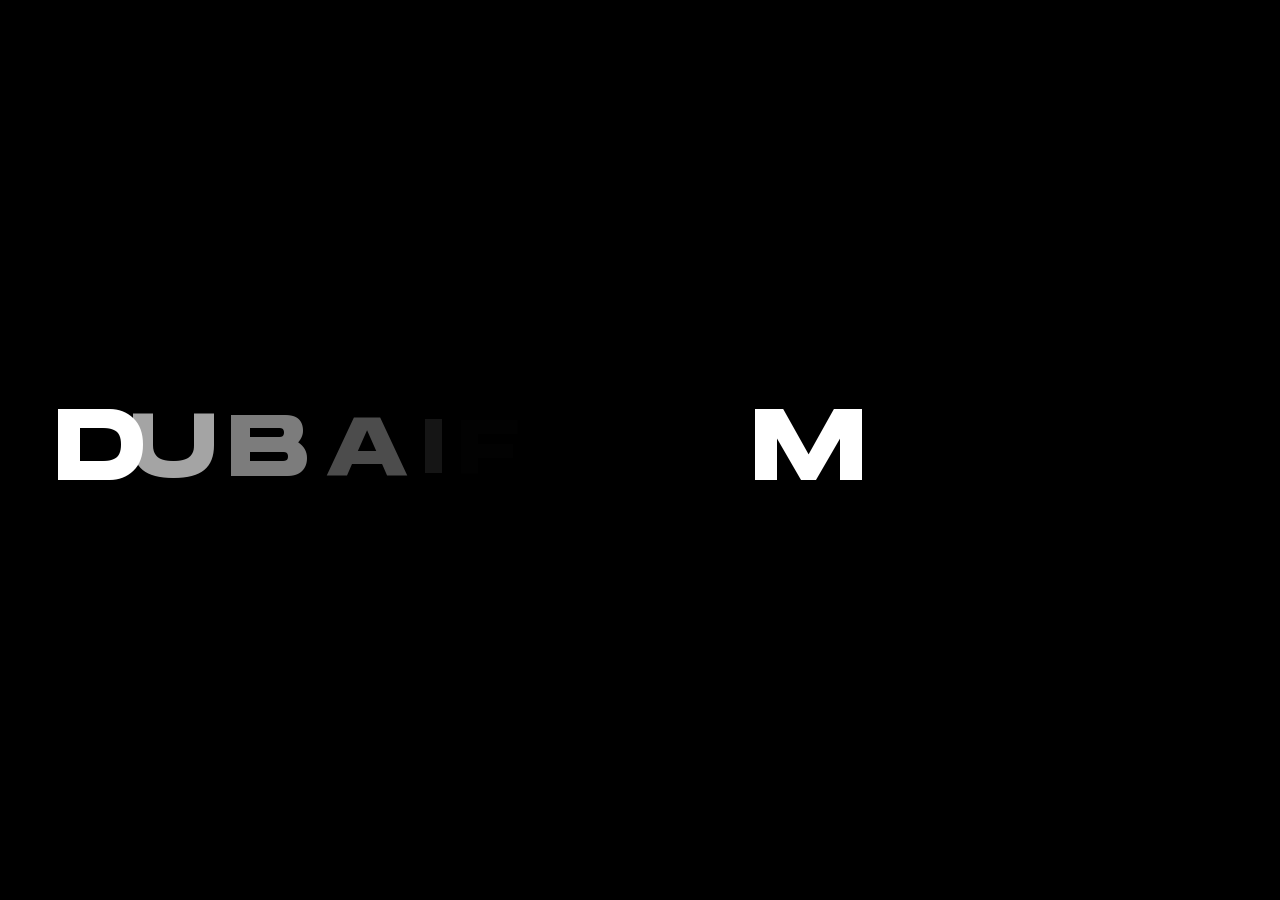
==== index.html @ 69a56b5d "intiial commit" ====
﻿<!DOCTYPE html>
<html lang="en">
  <head>
    <meta charset="utf-8" />
    <meta name="viewport" content="width=device-width,initial-scale=1.0" />

    <link rel="preconnect" href="https://fonts.googleapis.com" />
    <link rel="preconnect" href="https://fonts.gstatic.com" crossorigin="" />

      <link rel="preconnect" href="https://fonts.googleapis.com/" />
    <link rel="preconnect" href="https://fonts.gstatic.com/" crossorigin />
    <link
      href="https://fonts.googleapis.com/css2?family=Azeret+Mono&amp;display=swap"
      rel="stylesheet"
    />
    <link
      href="https://fonts.googleapis.com/css2?family=Azeret+Mono:wght@700&amp;display=swap"
      rel="stylesheet"
    />

    <!-- Favicons -->
    <link
      rel="apple-touch-icon"
      sizes="180x180"
      href="assets/favicons/final_favicon/apple-touch-icon.png"
    />
    <link
      rel="icon"
      type="image/png"
      sizes="32x32"
      href="assets/favicons/final_favicon/favicon-32x32.png"
    />
    <link
      rel="icon"
      type="image/png"
      sizes="16x16"
      href="assets/favicons/final_favicon/favicon-16x16.png"
    />
    <link rel="manifest" href="assets/favicons/final_favicon/site.webmanifest" />
    <link
      rel="mask-icon"
      href="assets/favicons/safari-pinned-tab.svg"
      color="#000000"
    />
    <meta name="msapplication-TileColor" content="#ffffff" />
    <meta name="theme-color" content="#ffffff" />
    <link rel="shortcut icon" type="image/x-icon" href="assets/favicons/final_favicon/favicon.ico" />
    <link rel="icon" type="image/x-icon" href="assets/favicons/final_favicon/favicon.ico" />
    <link rel="stylesheet" href="3.7.8/plyr.css" />

    <link href="assets/dist/build.min.css" rel="stylesheet" />
    <link href="assets/css/header-logo-match.css" rel="stylesheet" />
    <link href="assets/css/intro-text-animation.css" rel="stylesheet" />

    <link rel="canonical" href="index.htm" />

 <link href="assets/css/view-other-films-cta.css" rel="stylesheet" />
    <link href="assets/css/homepage-pagination-desktop.css" rel="stylesheet" />
    <link href="assets/css/slider-vertical-arrows.css" rel="stylesheet" />

    <meta property="og:locale" content="en_US" />
    <meta property="og:type" content="website" />
    <meta property="og:title" content="Poster â€“ Homepage" />
    <meta property="og:site_name" content="Poster" />
    <meta property="og:url" content="https://posterco.tv" />
    <meta name="twitter:title" content="Poster â€“ Homepage" />
    <meta name="twitter:card" content="summary_large_image" />

    <meta
      name="description"
      content="Post-Production company based in the heart of Paris, dedicated to audiovisual production, advertisement, digital content, music video feature films & documentaries."
    />
    <meta
      property="og:description"
      content="Post-Production company based in the heart of Paris, dedicated to audiovisual production, advertisement, digital content, music video feature films & documentaries."
    />

    <title> DubaiFilmMaker - Homepage</title>

       <style>
      /* Fix video thumbnail aspect ratio - prevent squishing */
      .bloc-projects-listing
        .box--work__video.video-wrapper.has-poster
        img.video-img-poster {
        width: 100% !important;
        height: 100% !important;
        object-fit: cover !important;
        object-position: center !important;
      }

      /* Ensure video wrapper maintains proper dimensions */
      .bloc-projects-listing .box--work__video.video-wrapper {
        position: relative !important;
        overflow: hidden !important;
      }

      /* Header styles loaded from data/header.json - prevent FOUC */
      
      /* On homepage FIRST VISIT ONLY, keep header logo hidden until intro completes */
      /* Disabled - logo now visible during intro for size sync */
      /* body.template-homepage:not(.intro-ended) .header__logo {
        opacity: 0 !important;
        visibility: hidden !important;
      } */
      
      /* After intro ends on homepage, show header logo with quick fade */
      body.template-homepage.intro-ended .header__logo {
        opacity: 1 !important;
        visibility: visible !important;
      }
      
      /* CRITICAL OVERRIDE: If intro-ended exists, ALWAYS show logo (handles navigation back) */
      body.intro-ended .header__logo,
      html.intro-ended .header__logo {
        opacity: 1 !important;
        visibility: visible !important;
        display: block !important;
      }
      
      /* NUCLEAR OPTION: Force visibility with highest specificity */
      html body.intro-ended .header__logo,
      html.intro-ended body .header__logo {
        opacity: 1 !important;
        visibility: visible !important;
        display: block !important;
      }
   
      /* On other pages, show logo normally */
      body:not(.template-homepage) .header__logo.loaded {
        opacity: 1;
      }

      /* CRITICAL: Ensure main video is visible after intro */
      .box--home__wrapper .js-main-video {
        position: absolute;
        top: 0;
        left: 0;
        width: 100%;
        height: 100%;
        object-fit: cover;
        opacity: 0;
        visibility: hidden;
        transition: opacity 0.3s ease, visibility 0.3s ease;
      }
      
      .box--home__wrapper .js-main-video.visible,
      html.intro-ended .box--home__wrapper .js-main-video.visible {
        opacity: 1 !important;
        visibility: visible !important;
        z-index: 1;
      }
      
      .box--home__wrapper .js-main-video.loaded,
      html.intro-ended .box--home__wrapper .js-main-video.loaded {
        opacity: 1 !important;
        visibility: visible !important;
      }

      /* Slider wrapper - ensures pagination is positioned at bottom */
      .slider-wrapper {
        display: flex;
        flex-direction: column;
        width: 100%;
      }

      /* Force slider wrapper visibility on desktop */
      @media (min-width: 768px) {
        .slider-wrapper {
          display: flex !important;
          visibility: visible !important;
          opacity: 1 !important;
          min-height: 50px !important;
        }

        /* Force list visibility on desktop - HIDE the text list */
        .list--home {
          display: none !important;
        }

        /* Show arrows on desktop like mobile */
        .box--home__buttons-mobile {
          display: flex !important;
          opacity: 1 !important;
          pointer-events: auto !important;
          position: relative !important;
          bottom: auto !important;
          right: auto !important;
          margin-top: 1rem !important;
          justify-content: center !important;
        }

        .box--home__buttons-mobile .mobile-link {
          display: none !important; /* Hide "view project" button on desktop */
        }

        .box--home__buttons-mobile .arrows {
          display: flex !important;
          gap: 1rem !important;
        }
      }

      /* Homepage slider loading state */
      #homepage-slider {
        transition: opacity 0.3s ease;
        flex: 1;
      }

      /* Timeline positioning */
      .box--home__timeline {
        width: 100%;
        margin-top: 0.5rem;
      }

      /* Main video wrapper loading state */
      #homepage-main-video-wrapper {
        transition: opacity 0.3s ease;
        background: #1a1a1a;
      }

      /* Smooth fade-in for dynamic content */
      .box--home__link {
        transition: opacity 0.3s ease, pointer-events 0.3s ease;
      }

      .mobile-link {
        transition: opacity 0.3s ease, pointer-events 0.3s ease;
      }

      /* Arrow buttons styling - DESKTOP ONLY (hidden on mobile) */
      .box--home__buttons-mobile {
        display: none; /* Hidden on mobile by default */
      }

      .box--home__buttons-mobile .mobile-link {
        display: none; /* View project button hidden by default (controlled by config) */
      }

      /* Show on desktop only */
      @media (min-width: 768px) {
        .box--home__buttons-mobile {
          display: flex;
          gap: 0.75rem;
          align-items: center;
          justify-content: center;
          margin-top: 1rem;
          padding: 0 0.75rem;
        }

        .box--home__buttons-mobile .arrows {
          display: flex;
          gap: 0.5rem;
        }

        .box--home__buttons-mobile .arrow-prev,
        .box--home__buttons-mobile .arrow-next {
          width: 36px;
          height: 36px;
          border: 1px solid #fff;
          background: transparent;
          color: #fff;
          cursor: pointer;
          font-size: 1rem;
          display: flex;
          align-items: center;
          justify-content: center;
          transition: all 0.3s ease;
        }

        .box--home__buttons-mobile .arrow-prev:hover,
        .box--home__buttons-mobile .arrow-next:hover {
          background: #fff;
          color: #000;
          transform: scale(1.1);
        }
      }
      
      /* Config-controlled: Show mobile navigation arrows when enabled */
      html.mobile-arrows-enabled .box--home__buttons-mobile {
        display: flex !important;
        justify-content: space-between;
        gap: 0.75rem;
        margin-top: 1rem;
        padding: 0 0.75rem;
      }
      
      html.mobile-arrows-enabled .box--home__buttons-mobile .arrows {
        display: flex;
        gap: 0.5rem;
      }
      
      html.mobile-arrows-enabled .box--home__buttons-mobile .arrow-prev,
      html.mobile-arrows-enabled .box--home__buttons-mobile .arrow-next {
        width: 36px;
        height: 36px;
        border: 1px solid #fff;
        background: transparent;
        color: #fff;
        cursor: pointer;
        font-size: 1rem;
        display: flex;
        align-items: center;
        justify-content: center;
        transition: all 0.3s ease;
      }
      
      /* Config-controlled: Show mobile view project button when enabled */
      html.mobile-view-project-enabled .box--home__buttons-mobile .mobile-link {
        display: block !important;
        flex: 1;
        padding: 0.5rem 0.75rem;
        text-align: center;
        font-size: 0.75rem;
        border: 1px solid #fff;
        background: transparent;
        color: #fff;
        cursor: pointer;
        transition: all 0.3s ease;
      }
      
      /* Config-controlled: Hide navigation items when disabled */
      html.hide-nav-works .header__subnav li[data-slug="works"],
      html.hide-nav-works .projects-nav {
        display: none !important;
      }
      
      html.hide-nav-about .header__subnav li[data-slug="about"] {
        display: none !important;
      }
      
      html.hide-nav-contact .header__subnav li[data-slug="contact"] {
        display: none !important;
      }
      
      /* Mobile: Enable touch swipe gestures on video wrapper (controlled by config) */
      @media (max-width: 767px) {
        html.mobile-swipe-enabled .box--home__wrapper {
          touch-action: pan-y; /* Allow vertical scroll, enable horizontal swipe detection */
          user-select: none;
        }
      }

      /* Force projects-nav to stay visible when filtering is active */
      header.filter-active .projects-nav {
        opacity: 1 !important;
        visibility: visible !important;
        pointer-events: auto !important;
      }

      /* Ensure filter links remain visible and clickable when filter is active */
      header.filter-active .header__navigations-wrapper {
        opacity: 1 !important;
        visibility: visible !important;
      }
      
      /* DESKTOP: Always show projects-nav on homepage */
      @media (min-width: 768px) {
        .template-homepage header:not(.on-works-section) .projects-nav,
        .template-homepage header:not(.on-works-section) .list--cat {
          opacity: 1 !important;
          pointer-events: auto !important;
          visibility: visible !important;
        }
      }
      
      /* MOBILE: Keep scroll-based behavior (hidden until scroll to works) */
      @media (max-width: 767px) {
        .template-homepage header:not(.on-works-section) .projects-nav,
        .template-homepage header:not(.on-works-section) .list--cat {
          opacity: 0 !important;
          pointer-events: none !important;
          visibility: hidden !important;
        }
      }
      
      /* Ensure header navigation elements are always on top and clickable */
      /* .header__navigations-wrapper {
        z-index: 10000 !important;
        position: relative !important;
      }
      
      .header__subnav {
        z-index: 10001 !important;
        position: relative !important;
      }
      
      .projects-nav {
        z-index: 10002 !important;
        position: relative !important;
      }
      
      .projects-nav .list--cat {
        z-index: 10003 !important;
        position: relative !important;
      } */
      
      .projects-nav .list--cat li a {
        z-index: 10004 !important;
        position: relative !important;
        pointer-events: auto !important;
      }

      /* Conditional: Force projects-nav to always be visible (controlled by config.json) */
      html.projects-nav-always-visible .projects-nav,
      html.projects-nav-always-visible .projects-nav .list--cat,
      html.projects-nav-always-visible .projects-nav .list--cat li,
      html.projects-nav-always-visible .projects-nav .list--cat li a {
        display: block !important;
        visibility: visible !important;
        opacity: 1 !important;
      }

      /* Ensure list items are inline for horizontal layout */
      html.projects-nav-always-visible .projects-nav .list--cat li {
        display: inline-block !important;
      }

      /* Prevent text truncation or hiding */
      html.projects-nav-always-visible .projects-nav .list--cat li a {
        white-space: nowrap !important;
        overflow: visible !important;
        text-overflow: clip !important;
        max-width: none !important;
      }

      /* Override any hiding rules from build.min.css */
      html.projects-nav-always-visible .template-homepage header:not(.on-works-section) .list--cat,
      html.projects-nav-always-visible .template-homepage header:not(.on-works-section) .projects-nav {
        opacity: 1 !important;
        pointer-events: auto !important;
        visibility: visible !important;
      }

      /* Ensure visibility on all screen sizes when always-visible is enabled */
      @media (max-width: 767px) {
        html.projects-nav-always-visible .projects-nav,
        html.projects-nav-always-visible .projects-nav .list--cat {
          display: block !important;
          visibility: visible !important;
          opacity: 1 !important;
        }
      }

      @media (min-width: 768px) {
        html.projects-nav-always-visible .projects-nav,
        html.projects-nav-always-visible .projects-nav .list--cat {
          display: block !important;
          visibility: visible !important;
          opacity: 1 !important;
        }
      }

      @keyframes fadeIn {
        from {
          opacity: 0;
        }
        to {
          opacity: 1;
        }
      }
    </style>
  </head>
  <body class="template-homepage">
    <main class="main">
      <div class="app-container">
        <div class="app-container-inner">
          <header class="header">
            <div class="header__nav">
              <a href="index.htm" data-navigo="" class="logo-link">
                <img
                  class="header__logo"
                  src="assets/img/final_logo.svg"
                  alt="Poster"
                />
              </a>
              <a href="#main_menu" class="btn btn--menu">
                <span>menu.</span>
              </a>
            </div>

            <div class="header__navigations-wrapper">
              <nav id="main_menu" class="header__subnav">
                <ul>
                  <li data-slug="homepage">
                    <a
                      data-navigo=""
                      data-slug="homepage"
                      aria-current="page"
                      class="force-active"
                      href=""
                    >
                      Homepage
                    </a>
                  </li>
                  <li data-slug="works">
                    <a
                      data-navigo=""
                      data-slug="works"
                      class="force-active"
                      href="works"
                    >
                      Works
                    </a>
                  </li>
                  <li data-slug="about">
                    <a
                      data-navigo=""
                      data-slug="about"
                      class="force-active"
                      href="about.html"
                    >
                      About
                    </a>
                  </li>
                  <li data-slug="contact">
                    <a
                      data-navigo=""
                      data-slug="contact"
                      class="force-active"
                      href="contact"
                    >
                      Contact
                    </a>
                  </li>
                </ul>
              </nav>

              <div class="projects-nav">
                <ul class="list list--cat">
                  <li>
                    <a href="#works" class="js-filter-cat is-active" data-cat="*">All</a>
                  </li>
                  <li>
                    <a
                      href="#works"
                      class="js-filter-cat"
                      data-cat="TVC"
                      >TVC / Brand Films</a
                    >
                  </li>

                  <li>
                    <a
                      href="#works"
                      class="js-filter-cat"
                      data-cat="narrative"
                      >Narrative Films</a
                    >
                  </li>

  
                </ul>
              </div>
            </div>
          </header>
          <div class="page-inner-content">
            <div class="homepage-inner-wrapper">
              <h1 class="hidden">Poster</h1>

              <div class="bloc-intro">
                <div class="intro-anim-surwrapper">
                  <div class="intro-anim-wrapper">
                    <div
                      class="intro-anim"
                      data-animation="assets/img/intro-animation.json"
                    >
                      <!-- <img
                        class="intro-logo-svg"
                        src="assets/img/final_logo.svg"
                        alt="DubaiFilmMaker"intro-text-animation
                      /> -->
                      <div class="intro-logo-svg intro-text-animation"> 
                        <span class="letter">D</span>
                        <span class="letter">U</span>
                        <span class="letter">B</span>
                        <span class="letter">A</span>
                        <span class="letter">I</span>
                        <span class="letter">F</span>
                        <span class="letter">I</span>
                        <span class="letter">L</span>
                        <span class="letter">M</span>
                        <span class="letter">M</span>
                        <span class="letter">A</span>
                        <span class="letter">K</span>
                        <span class="letter">E</span>
                        <span class="letter">R</span>
                      </div>

                    </div>
                  </div>
                </div>
                <div class="intro-timeline"><div class="inner"></div></div>
              </div>

              <div class="box box--home">
                <div class="box--home__info">
                  <div class="box--home__info__counter"><span>1</span>/<span id="slider-total">-</span></div>

                  <!-- Slider wrapper for better pagination positioning -->
                  <div class="slider-wrapper">
                    <!-- Desktop navigation arrows (inside slider-wrapper for proper centering) -->
                    <button class="arrow-prev slider-nav-arrow" aria-label="Previous project">
                      <svg width="12" height="20" viewBox="0 0 12 20" fill="none" xmlns="http://www.w3.org/2000/svg">
                        <path d="M10 2L2 10L10 18" stroke="currentColor" stroke-width="2" stroke-linecap="round" stroke-linejoin="round"/>
                      </svg>
                    </button>
                    <button class="arrow-next slider-nav-arrow" aria-label="Next project">
                      <svg width="12" height="20" viewBox="0 0 12 20" fill="none" xmlns="http://www.w3.org/2000/svg">
                        <path d="M2 2L10 10L2 18" stroke="currentColor" stroke-width="2" stroke-linecap="round" stroke-linejoin="round"/>
                      </svg>
                    </button>
                    
                    <!-- Empty container - will be populated by page-renderer.js -->
                    <ul class="list list--home js-has-cursor-player" id="homepage-slider">
                      <!-- Loading state -->
                      <!-- <div style="padding: 2rem; text-align: center; color: #999;">Loading projects...</div> -->
                    </ul>
                    
                    <div class="box--home__timeline">
                      <span class="is-animated"></span>
                    </div>
                  </div>

                  <!-- View Other Films CTA -->
                  <a href="#works" class="view-other-films-cta js-scroll-to-works">
                    <span class="cta-text">view other films</span>
                    <svg class="cta-arrow" width="20" height="20" viewBox="0 0 20 20" fill="none" xmlns="http://www.w3.org/2000/svg">
                      <path d="M4 10H16M16 10L11 5M16 10L11 15" stroke="currentColor" stroke-width="2" stroke-linecap="round" stroke-linejoin="round"/>
                    </svg>
                  </a>
                </div>

                <!-- Empty container - will be populated by page-renderer.js -->
                <a
                  href="#"
                  class="box--home__link js-has-cursor-text"
                  id="homepage-main-link"
                  style="pointer-events: none; opacity: 0.5;"
                >
                  <div class="box--home__wrapper video-wrapper" id="homepage-main-video-wrapper">
                    <!-- Placeholder videos - will be populated with API data -->
                    <!-- build.min.js needs these to exist immediately -->
                    <video class="js-main-video visible loaded" data-src="" muted playsinline></video>
                    <video class="js-main-video" data-src="" muted playsinline></video>
                    <video class="js-main-video" data-src="" muted playsinline></video>
                    <video class="js-main-video" data-src="" muted playsinline></video>
                    <video class="js-main-video" data-src="" muted playsinline></video>
                    <video class="js-main-video" data-src="" muted playsinline></video>
                  </div>
                  <div class="cursor-text-animated js-cursor-text-animated">
                    <div class="mooving-elements is-arrow" data-friction="1">
                      <svg
                        width="11"
                        height="10"
                        viewbox="0 0 11 10"
                        fill="none"
                        xmlns="http://www.w3.org/2000/svg"
                      >
                        <path
                          d="M8.72366 3.91174H7.0685L5.14349 3.8482L6.53777 4.99985L8.40882 6.65189L7.19444 7.72412L5.3234 6.07209L4.01007 4.83306L4.07303 6.50892L4.06404 8.02593L2.3819 6.54069L2.39989 2.42649L7.04152 2.42649L8.72366 3.91174Z"
                          fill="white"
                        ></path>
                      </svg>
                    </div>
                    <div
                      class="mooving-elements shift cursor-main-text"
                      data-friction="5"
                    >
                      Loading...
                    </div>
                  </div>
                </a>

                <div class="box--home__buttons-mobile">
                  <a
                    href="#"
                    class="mobile-link"
                  id="homepage-mobile-link"
                    style="pointer-events: none; opacity: 0.5;"
                    >view project</a
                  >
                  <div class="arrows">
                    <button class="arrow-prev">←</button>
                    <button class="arrow-next">→</button>
                  </div>
                </div>
              </div>
   
             <div class="bloc-projects-listing">
                <ul id="works" class="list list--works" data-initial-count="">
                
                
              
                </ul>
              </div>
            </div>
          </div>
        </div>
      </div>
    </main>

    <!--  -->

    <script src="assets/js/data-loader.js"></script>
    <script src="assets/js/page-renderer.js"></script>
    <script src="assets/dist/build.min.js"></script>
    <script src="assets/js/dynamic-content-reinit.js"></script>

    <!-- Hybrid Slider Script: Inline generation + Preload detection -->
    <script>
      // DEBUG flag - set to false in production to reduce console logs
      const DEBUG = false;
      
      // Helper functions - defined globally so they can be reused
      function generateListItems(projects) {
        const listContainer = document.querySelector('.list--home');
        if (!listContainer) return;
        
        // Generate cursor player wrapper with videos
        let cursorPlayerHTML = `
          <div class="cursor-player-animated js-cursor-player-animated">
            <div class="mooving-elements players-wrapper is-player" data-friction="7">
        `;
        
        projects.forEach(project => {
          cursorPlayerHTML += `
              <video
                class="js-video player-animated-player"
                data-src="${project.video_url}"
                playsinline
                loop
                muted
              ></video>
          `;
        });
        
        cursorPlayerHTML += `
            </div>
          </div>
        `;
        
        // Generate list items
        let listItemsHTML = '';
        projects.forEach((project, index) => {
          const link = project.link || `works/project-detail#id=${project.id}`;
          const displayClient = project.client_short || project.client;
          
          listItemsHTML += `
            <li class="${index === 0 ? 'is-active' : ''}" data-project-index="${index}">
              <a href="${link}" class="js-change-video">
              
                <p>${displayClient}</p>
                  <h2>${project.title}</h2>
                <p>${project.classification}</p>
              </a>
            </li>
          `;
        });
        
        // Insert cursor player + list items
        listContainer.innerHTML = cursorPlayerHTML + listItemsHTML;
        
        // Load cursor player videos
        setTimeout(() => {
          const cursorVideos = listContainer.querySelectorAll('.player-animated-player[data-src]');
          cursorVideos.forEach((video, index) => {
            if (video.dataset.src && !video.src) {
              video.src = video.dataset.src;
              setTimeout(() => video.load(), index * 50);
            }
          });
          if (DEBUG) console.log('Loaded', cursorVideos.length, 'cursor player videos');
          
          // Dispatch event for cursor player re-initialization
          setTimeout(() => {
            const event = new Event('slider-rendered');
            window.dispatchEvent(event);
            if (DEBUG) console.log('✓ Dispatched slider-rendered event');
          }, 200);
        }, 100);
        
        if (DEBUG) console.log('Generated', projects.length, 'list items with .js-change-video');
      }
      
      function generateVideoElements(projects) {
        const videoWrapper = document.querySelector('.box--home__wrapper');
        if (!videoWrapper) return;
        
        // Get existing placeholder videos
        const existingVideos = videoWrapper.querySelectorAll('video.js-main-video');
        if (DEBUG) console.log(`Found ${existingVideos.length} placeholder videos to update`);
        
        // Update existing videos with project data
        projects.forEach((project, index) => {
          if (existingVideos[index]) {
            const video = existingVideos[index];
            const videoUrl = project.video_thumbnail_url || project.video_url;
            
            // Update data-src attribute
            video.setAttribute('data-src', videoUrl);
            
            // Set src and load
            video.src = videoUrl;
            
            // First video gets visible and loaded classes
            if (index === 0) {
              video.classList.add('visible', 'loaded');
            }
            
            if (DEBUG) console.log(`✓ Updated video ${index + 1}`);
          }
        });
        
        if (DEBUG) console.log(`✓ Updated ${projects.length} videos with API data`);
        
        // Load first video immediately
        if (existingVideos[0]) {
          existingVideos[0].load();
          existingVideos[0].addEventListener('canplay', function() {
            if (this.paused) {
              this.play().catch(err => console.log('Autoplay blocked:', err.message));
              if (DEBUG) console.log('First video playing');
            }
          }, { once: true });
        }
        
        // Load other videos with delay
        for (let i = 1; i < existingVideos.length && i < projects.length; i++) {
          setTimeout(() => {
            existingVideos[i].load();
          }, i * 100);
        }
      }
      
      function updateInitialState(projects) {
        // Update counter
        const counter = document.querySelector('.box--home__info__counter');
        if (counter) {
          counter.innerHTML = `<span>1</span>/<span id="slider-total">${projects.length}</span>`;
        }
        
        // Update initial links
        const firstProject = projects[0];
        if (!firstProject) return;
        
        const mainLink = document.querySelector('.box--home__link');
        if (mainLink) {
          mainLink.href = firstProject.link || `works/project-detail#id=${firstProject.id}`;
        }
        
        const mobileLink = document.querySelector('.mobile-link');
        if (mobileLink) {
          mobileLink.href = firstProject.link || `works/project-detail#id=${firstProject.id}`;
        }
        
        const cursorText = document.querySelector('.cursor-main-text');
        if (cursorText) {
          cursorText.textContent = `open ${firstProject.title}`;
        }
        
        if (DEBUG) console.log('Initial state updated');
      }
      
      function enableLinks(firstProject) {
        // Enable main link
        const mainLink = document.getElementById('homepage-main-link');
        if (mainLink) {
          mainLink.style.pointerEvents = 'auto';
          mainLink.style.opacity = '1';
          if (DEBUG) console.log('✓ Main link enabled');
        }
        
        // Enable mobile link
        const mobileLink = document.getElementById('homepage-mobile-link');
        if (mobileLink) {
          mobileLink.style.pointerEvents = 'auto';
          mobileLink.style.opacity = '1';
          if (DEBUG) console.log('✓ Mobile link enabled');
        }
      }
      
      function generateProjectsListing(projects) {
        if (DEBUG) console.log('Rendering projects listing grid...');
        const worksContainer = document.getElementById('works');
        
        if (!worksContainer) {
          console.warn('Works container not found');
          return;
        }
        
        // Clear container
        worksContainer.innerHTML = '';
        
        // Generate project items with LAZY LOADING (data-src, not src)
        projects.forEach(project => {
          const displayClient = project.client_short || project.client;
          
          const projectHTML = `
            <li class="box box--work" data-cat="${project.classification}">
              <a href="${project.link}" class="box--work__link js-has-cursor-text">
                <div class="box--work__info">
                  <p>${displayClient}</p>
                  <h2>${project.title}</h2>
                  <p>${project.category}</p>
                </div>
                <div class="box--work__video video-wrapper has-poster">
                  <img class="video-img-poster lazy-media"
                       data-src="${project.poster_image}"
                       alt="">
                  <video class="js-video lazy-media"
                         data-src="${project.video_url}"
                         playsinline loop muted></video>
                </div>
                <div class="cursor-text-animated js-cursor-text-animated">
                  <div class="mooving-elements is-arrow" data-friction="1">
                    <svg width="11" height="10" viewBox="0 0 11 10" fill="none" xmlns="http://www.w3.org/2000/svg">
                      <path d="M8.72366 3.91174H7.0685L5.14349 3.8482L6.53777 4.99985L8.40882 6.65189L7.19444 7.72412L5.3234 6.07209L4.01007 4.83306L4.07303 6.50892L4.06404 8.02593L2.3819 6.54069L2.39989 2.42649L7.04152 2.42649L8.72366 3.91174Z" fill="white"/>
                    </svg>
                  </div>
                  <div class="mooving-elements shift cursor-main-text" data-friction="5">
                    <p>${displayClient}</p>
                    <h2>${project.title}</h2>
                    <p>${project.category}</p>
                  </div>
                </div>
              </a>
            </li>
          `;
          
          worksContainer.innerHTML += projectHTML;
        });
        
        // Initialize LazyLoad for dynamically added elements
        setTimeout(() => {
          // Create a new LazyLoad instance for the projects listing
          // This mimics build.min.js LazyLoad behavior for dynamic content
          const lazyElements = document.querySelectorAll('.bloc-projects-listing .lazy-media');
          if (DEBUG) console.log(`Found ${lazyElements.length} lazy elements to initialize`);
          
          if (typeof LazyLoad !== 'undefined') {
            // Create new LazyLoad instance for dynamic content
            const projectsLazyLoad = new LazyLoad({
              elements_selector: '.bloc-projects-listing .lazy-media',
              threshold: 0,
              callback_loaded: (el) => {
                el.classList.add('loaded');
                if (DEBUG) console.log('✓ Lazy loaded:', el.tagName);
              }
            });
            if (DEBUG) console.log('✓ LazyLoad initialized for', projects.length, 'projects');
          } else {
            console.warn('LazyLoad not available, loading all media immediately');
            // Fallback: convert data-src to src immediately
            lazyElements.forEach(el => {
              if (el.dataset.src) {
                el.src = el.dataset.src;
                el.classList.add('loaded');
              }
            });
          }
          
          // Add 'ready' class to fade in the listing
          const blocListing = document.querySelector('.bloc-projects-listing');
          if (blocListing) {
            blocListing.classList.add('ready');
            if (DEBUG) console.log('✓ Added ready class to bloc-projects-listing');
          }
          
          // Dispatch event to trigger hover re-initialization
          setTimeout(() => {
            const event = new Event('projects-rendered');
            window.dispatchEvent(event);
            if (DEBUG) console.log('✓ Dispatched projects-rendered event');
          }, 200);
        }, 100);
        
        if (DEBUG) console.log('✓ Projects listing grid rendered with', projects.length, 'projects (lazy loading enabled)');
      }
      
      // Expose initialization function globally for SPA navigation
      window.loadIndexProjects = async function(fromNavigation = false) {
        if (DEBUG) console.log('loadIndexProjects called, fromNavigation:', fromNavigation);
        
        try {
          // Wait for projects (may already be loaded by video-preloader.js)
          const projects = window.__projectsPreloadPromise 
            ? await window.__projectsPreloadPromise 
            : await window.fetchProjects();
          
          if (projects.length > 0) {
            const sliderProjects = projects.slice(0, 6);
            window.__sliderProjects = sliderProjects;
            
            if (DEBUG) console.log(`Loaded ${sliderProjects.length} projects for slider`);
            
            // Generate list items with cursor player
            generateListItems(sliderProjects);
            
            // Generate videos (with preload detection!)
            generateVideoElements(sliderProjects);
            
            // Update counter and links
            updateInitialState(sliderProjects);
            
            // Enable links
            enableLinks(sliderProjects[0]);
            generateProjectsListing(projects);
            
            if (DEBUG) console.log('Slider ready - build.min.js will handle navigation');
          }
        } catch (err) {
          console.error('❌ API failed:', err);
        }
      };
      
      // Run immediately on initial page load
      (async function() {
        if (DEBUG) console.log('Fetching API data...');
        await window.loadIndexProjects(false);
      })();
    </script>
    
    <!-- GSAP Animation Library -->
   
    <!-- Text Animation Script - Letter-by-letter reveal -->
    <!-- <script src="assets/js/intro-text-animation.js"></script> -->
    <script src="assets/js/intro-logo-size-sync.js"></script>

      <!-- GSAP Library -->
  <script src="https://cdn.jsdelivr.net/npm/gsap@3.12.5/dist/gsap.min.js"></script>

  <!-- Inline Animation Script -->
  <script>
    console.log('🎬 GSAP Animation Test Starting - STORYTELLING STYLE (DM splits)...');
    
    // Check sessionStorage for skipIntro flag (set by project detail close button)
    const skipIntroFlag = sessionStorage.getItem('skipIntroAnimation') === 'true';
    const skipIntroTimestamp = sessionStorage.getItem('skipIntroTimestamp');
    
    // Check if flag is recent (within last 5 seconds) to avoid stale flags
    const isRecentFlag = skipIntroTimestamp && (Date.now() - parseInt(skipIntroTimestamp)) < 5000;
    
    console.log('🔍 Intro Skip Detection:', {
      'skipIntroAnimation flag': skipIntroFlag,
      'timestamp': skipIntroTimestamp,
      'is recent (< 5s)': isRecentFlag
    });
    
    // Clear the flag after checking (one-time use)
    if (skipIntroFlag) {
      sessionStorage.removeItem('skipIntroAnimation');
      sessionStorage.removeItem('skipIntroTimestamp');
      console.log('✓ Cleared skipIntroAnimation flag');
    }
    
    // Skip intro if flag is set and recent
    const shouldSkipIntro = skipIntroFlag && isRecentFlag;
    
    if (shouldSkipIntro) {
      console.log('⏭️ Skipping intro animation - coming back from project');
      
      // Skip animation completely
      const introWrapper = document.querySelector('.intro-anim-wrapper');
      const blocIntro = document.querySelector('.bloc-intro');
      
      if (introWrapper && blocIntro) {
        blocIntro.classList.add('lottie-started');
        blocIntro.classList.add('lottie-ended');
        document.body.classList.add('intro-ended');
        if (document.scrollingElement) {
          document.scrollingElement.classList.add('intro-ended');
        }
        introWrapper.style.display = 'none';
        
        const headerLogo = document.querySelector('.header__logo');
        if (headerLogo) {
          headerLogo.style.opacity = '1';
          headerLogo.classList.add('loaded');
        }
        
        console.log('✓ Intro skipped - content visible immediately');
      }
    } else {
      // Run full animation
      console.log('✓ Running full intro animation');
    
    // Get all letters
    const letters = document.querySelectorAll('.letter');
    console.log('Found', letters.length, 'letters');

    function animateLetters() {
      console.log('🚀 Starting storytelling animation: DM → D(ubai) + (Film)M(aker)...');
      
      // Get letter groups
      // DUBAIFILMMAKER = D U B A I F I L M M A K E R
      //                  0 1 2 3 4 5 6 7 8 9 10 11 12 13
      const letterD = letters[0];  // D (Dubai)
      const letterM = letters[9];  // M (Maker) - first M in FILMMAKER
      const leftGroup = Array.from(letters).slice(1, 5);   // UBAI
      const middleGroup = Array.from(letters).slice(5, 9); // FILM
      const rightGroup = Array.from(letters).slice(10);    // AKER
      
      // Set initial states
      // D and M start VERY CLOSE together in center
      // We calculate the distance they need to move to reach their natural positions
      
      // Get natural positions first
      const containerRect = document.querySelector('.intro-text-animation').getBoundingClientRect();
      const dRect = letterD.getBoundingClientRect();
      const mRect = letterM.getBoundingClientRect();
      
      // Calculate how far apart they naturally are
      const naturalDistance = mRect.left - dRect.left;
      
      // Calculate the midpoint between D and M's natural positions
      const naturalMidpoint = (dRect.left + mRect.left) / 2;
      
      // Calculate viewport center
      const viewportCenter = window.innerWidth / 2;
      
      // Calculate offset needed to center the DM pair
      const centerOffset = viewportCenter - naturalMidpoint;
      
      // Start them close together (move them toward center)
      // D moves right, M moves left to meet in middle
      // Make spacing responsive - scale with font size
      const fontSize = parseFloat(window.getComputedStyle(document.querySelector('.intro-text-animation')).fontSize);
      const closeDistance = fontSize * 0.8; // 60% of font size (responsive spacing)
      gsap.set(letterD, { 
        opacity: 1, 
        x: (naturalDistance / 2) - (closeDistance / 2) + centerOffset, // Move D right toward center + center the pair
        y: 0 
      });
      gsap.set(letterM, { 
        opacity: 1, 
        x: -(naturalDistance / 2) + (closeDistance / 2) + centerOffset, // Move M left toward center + center the pair
        y: 0 
      });
      
      console.log('📏 Initial spacing:', {
        fontSize: fontSize.toFixed(1) + 'px',
        closeDistance: closeDistance.toFixed(1) + 'px (60% of font size - responsive)',
        naturalDistance: naturalDistance.toFixed(1) + 'px',
        viewportCenter: viewportCenter.toFixed(1) + 'px',
        naturalMidpoint: naturalMidpoint.toFixed(1) + 'px',
        centerOffset: centerOffset.toFixed(1) + 'px',
        dMovement: ((naturalDistance / 2) - (closeDistance / 2) + centerOffset).toFixed(1) + 'px',
        mMovement: (-(naturalDistance / 2) + (closeDistance / 2) + centerOffset).toFixed(1) + 'px'
      });
      
      // All other letters invisible and scaled down (Posterco style)
      gsap.set([...leftGroup, ...middleGroup, ...rightGroup], { 
        opacity: 0, 
        y: 0,
        scale: 0.76 // Start at 76% like Posterco
      });
      
      // Create timeline
      const tl = gsap.timeline({
        onComplete: () => {
          console.log('✅ Storytelling animation complete - DUBAIFILMMAKER revealed!');
          
          // Dispatch custom event that other scripts can listen to
          const event = new CustomEvent('gsap-text-animation-complete', {
            detail: { duration: tl.duration() }
          });
          window.dispatchEvent(event);
          
          // Store completion flag globally
          window.__gsapTextAnimationComplete = true;
        }
      });

      // PHASE 1: Hold DM together (0.5s)
      tl.to({}, { 
        duration: 0.5,
        onStart: () => console.log('→ DM together (Dubai + Maker)')
      });

      // PHASE 2: D moves left, M moves right (split apart) - 0.6s duration
      tl.to(letterD, {
        x: 0,  // D moves to its final position (left)
        duration: 0.6,
        ease: 'power2.out',
        onStart: () => console.log('→ D (Dubai) moving left')
      }, 0.5);
      
      tl.to(letterM, {
        x: 0,  // M moves to its final position (right)
        duration: 0.6,
        ease: 'power2.out',
        onStart: () => console.log('→ M (Maker) moving right')
      }, 0.5);

      // PHASE 3: Fill in the middle letters as D and M separate
      // Posterco-style: opacity 0→1, scale 76%→100%, cubic-bezier easing
      // UBAI appears (left side - after D)
      tl.to(leftGroup, {
        opacity: 1,
        scale: 1,
        stagger: 0.06,
        duration: 0.5,
        ease: 'cubic-bezier(0, 1, 0.8, 0)', // Posterco easing
        onStart: () => console.log('→ UBAI filling in (Dubai) - Posterco style')
      }, 0.7);
      
      // FILM appears (middle)
      tl.to(middleGroup, {
        opacity: 1,
        scale: 1,
        stagger: 0.06,
        duration: 0.5,
        ease: 'cubic-bezier(0, 1, 0.8, 0)', // Posterco easing
        onStart: () => console.log('→ FILM filling in - Posterco style')
      }, 0.9);
      
      // AKER appears (right side - after M)
      tl.to(rightGroup, {
        opacity: 1,
        scale: 1,
        stagger: 0.06,
        duration: 0.5,
        ease: 'cubic-bezier(0, 1, 0.8, 0)', // Posterco easing
        onStart: () => console.log('→ AKER filling in (Maker) - Posterco style')
      }, 1.1);

      console.log('Storytelling timeline created:', tl);
      return tl;
    }

    // Function to restart animation
    function restartAnimation() {
      console.log('🔄 Restarting animation...');
      animateLetters();
    }

    // Start animation on page load
    window.addEventListener('DOMContentLoaded', () => {
      console.log('✓ DOM loaded, starting animation in 500ms...');
      setTimeout(() => {
        animateLetters();
      }, 500);
    });
    
    // Example: Listen for animation completion
    window.addEventListener('gsap-text-animation-complete', (e) => {
      console.log('🎉 GSAP text animation finished!');
      console.log('   Animation duration:', e.detail.duration.toFixed(2) + 's');
      console.log('   Triggering upward movement to header...');
      
      // Trigger the same flow that build.min.js expects from Lottie
      // CRITICAL: Add lottie-ended to .bloc-intro (parent), not .intro-anim-wrapper
      const blocIntro = document.querySelector('.bloc-intro');
      const introWrapper = document.querySelector('.intro-anim-wrapper');
      
      if (blocIntro && introWrapper) {
        // Add lottie-ended class to .bloc-intro to trigger CSS upward movement
        // CSS rule: .bloc-intro.lottie-ended .intro-anim-surwrapper { transform: translateY(...) }
        blocIntro.classList.add('lottie-ended');
        console.log('✓ Added lottie-ended class to .bloc-intro - CSS upward movement started');
        
        // Wait for CSS upward movement to complete (800ms transition)
        setTimeout(() => {
          // Show header logo (it's already positioned correctly)
          const headerLogo = document.querySelector('.header__logo');
          if (headerLogo) {
            headerLogo.style.opacity = '1';
            headerLogo.classList.add('loaded');
            console.log('✓ Header logo visible');
          }
          
          // Fade out preloader text
          const preloaderText = document.querySelector('.intro-text-animation');
          if (preloaderText) {
            preloaderText.style.transition = 'opacity 0.3s ease';
            preloaderText.style.opacity = '0';
            console.log('✓ Preloader text fading out');
          }
        }, 800);
        
        // Add intro-ended class after full transition (upward movement + fade)
        setTimeout(() => {
          document.body.classList.add('intro-ended');
          if (document.scrollingElement) {
            document.scrollingElement.classList.add('intro-ended');
          }
          console.log('✓ Added intro-ended class - intro complete');
          
          // Hide intro wrapper completely
          setTimeout(() => {
            introWrapper.style.display = 'none';
            console.log('✅ Intro wrapper hidden - transition complete!');
          }, 300);
        }, 1200);
      }
    });
    } // End of else block - animation only runs when not skipping
  </script>


    <!-- Cloudflare Web Analytics -->
    <script defer src="https://static.cloudflareinsights.com/beacon.min.js" data-cf-beacon='{"token": "624e41bf9bf046a88fa109aebee0d778"}'></script>
    <script>
      // Re-initialize build.min.js hover effects after dynamic content loads
      window.addEventListener('projects-rendered', function() {
        console.log('🔄 Re-initializing build.min.js hover effects...');
        
        // Find the bloc-projects-listing element
        const projectsListing = document.querySelector('.bloc-projects-listing');
        if (projectsListing) {
          // Query all videos and re-attach hover listeners manually
          const videos = projectsListing.querySelectorAll('.js-video');
          console.log(`Found ${videos.length} videos to re-initialize`);
          
          videos.forEach(video => {
            // Remove old listeners by cloning
            const newVideo = video.cloneNode(true);
            video.parentNode.replaceChild(newVideo, video);
            
            // Add hover listeners (matching build.min.js logic from lines 24165-24173)
            newVideo.addEventListener('mouseenter', function(e) {
              const vid = e.target;
              vid.currentTime = 0;
              vid.parentElement.classList.add('show-video');
              vid.play();
              console.log('✓ Video playing on hover');
            });
            
            newVideo.addEventListener('mouseleave', function(e) {
              const vid = e.target;
              vid.parentElement.classList.remove('show-video');
              vid.pause();
              if (!vid.parentElement.querySelector('.video-img-poster')) {
                vid.currentTime = 0;
              }
              console.log('✓ Video stopped on leave');
            });
          });
          
          // Re-initialize cursor text animations for dynamically loaded projects
          const cursorTextElements = projectsListing.querySelectorAll('.js-cursor-text-animated');
          console.log(`Found ${cursorTextElements.length} cursor text elements to re-initialize`);
          
          cursorTextElements.forEach(cursorEl => {
            const wrapper = cursorEl.closest('.js-has-cursor-text');
            if (!wrapper) return;
            
            // Add mouseenter/mouseleave to show/hide cursor text (matching build.min.js lines 24799-24804)
            wrapper.addEventListener('mouseenter', function() {
              cursorEl.classList.add('visible');
              console.log('✓ Cursor text visible');
            });
            
            wrapper.addEventListener('mouseleave', function() {
              cursorEl.classList.remove('visible');
              console.log('✓ Cursor text hidden');
            });
            
            // Track mouse movement to position cursor text
            wrapper.addEventListener('mousemove', function(e) {
              const rect = cursorEl.getBoundingClientRect();
              const x = e.clientX - rect.left;
              const y = e.clientY - rect.top;
              
              // Update CSS custom properties for cursor position
              const moovingElements = cursorEl.querySelectorAll('.mooving-elements');
              moovingElements.forEach(el => {
                el.style.setProperty('--x', `${x}px`);
                el.style.setProperty('--y', `${y}px`);
              });
            });
          });
          
          console.log('✓ Hover effects and cursor text re-initialized');
        }
      }, { once: true });
      
      // Re-initialize cursor player for homepage slider after dynamic content loads
      window.addEventListener('slider-rendered', function() {
        console.log('🔄 Re-initializing cursor player for homepage slider...');
        
        const sliderContainer = document.querySelector('.list--home.js-has-cursor-player');
        if (!sliderContainer) {
          console.warn('Slider container not found');
          return;
        }
        
        const cursorPlayer = sliderContainer.querySelector('.js-cursor-player-animated');
        if (!cursorPlayer) {
          console.warn('Cursor player not found in slider');
          return;
        }
        
        const playerVideos = cursorPlayer.querySelectorAll('.player-animated-player');
        console.log(`Found ${playerVideos.length} cursor player videos to initialize`);
        console.log('Cursor player element:', cursorPlayer);
        console.log('Player videos:', playerVideos);
        
        // Initialize cursor player positioning
        const moovingElements = cursorPlayer.querySelectorAll('.mooving-elements');
        const sliderRect = sliderContainer.getBoundingClientRect();
        
        // Set initial position to center
        moovingElements.forEach(el => {
          el.style.setProperty('--x', `${sliderRect.width / 2}px`);
          el.style.setProperty('--y', `${sliderRect.height / 2}px`);
        });
        
        // Track mouse movement to position cursor player
        sliderContainer.addEventListener('mousemove', function(e) {
          const rect = sliderContainer.getBoundingClientRect();
          const playersWrapper = cursorPlayer.querySelector('.players-wrapper');
          
          // Calculate X position (centered on cursor)
          const x = e.clientX - rect.left - (playersWrapper ? playersWrapper.offsetWidth / 2 : 0);
          
          // Calculate Y position (above cursor, like posterco.tv)
          const y = -(playersWrapper ? playersWrapper.offsetHeight : 0);
          
          // Update CSS custom properties for cursor position
          moovingElements.forEach(el => {
            el.style.setProperty('--x', `${x}px`);
            el.style.setProperty('--y', `${y}px`);
          });
        });
        
        console.log('✓ Cursor player re-initialized with', playerVideos.length, 'videos');
        
        // Manually add cursor player visibility handlers (build.min.js doesn't expose ms module)
        // Replicate build.min.js behavior: add 'visible' class on wrapper mouseenter/mousemove
        sliderContainer.addEventListener('mouseenter', function() {
          cursorPlayer.classList.add('visible');
          console.log('✓ Cursor player visible (mouseenter on wrapper)');
        });
        
        sliderContainer.addEventListener('mousemove', function() {
          if (!cursorPlayer.classList.contains('visible')) {
            cursorPlayer.classList.add('visible');
            console.log('✓ Cursor player visible (mousemove on wrapper)');
          }
        });
        
        sliderContainer.addEventListener('mouseleave', function() {
          cursorPlayer.classList.remove('visible');
          playerVideos.forEach(video => video.pause());
          console.log('✓ Cursor player hidden (mouseleave from wrapper)');
        });
        
        // Re-initialize video switching for dynamically loaded content
        const listItems = sliderContainer.querySelectorAll('li');
        const listLinks = sliderContainer.querySelectorAll('.js-change-video');
        const mainVideos = document.querySelectorAll('.js-main-video');
        const mainLink = document.getElementById('homepage-main-link');
        const cursorText = document.getElementById('homepage-cursor-text');
        const mobileLink = document.getElementById('homepage-mobile-link');
        const counter = document.querySelector('.box--home__info__counter span');
        
        console.log(`Setting up video switching for ${listItems.length} items`);
        
        // Ensure all cursor player videos have src loaded once and add 'loaded' class
        playerVideos.forEach((video) => {
          if (!video.src && video.dataset.src) {
            video.src = video.dataset.src;
            video.load();
          }
          // Add 'loaded' class like posterco.tv
          video.addEventListener('loadeddata', function() {
            this.classList.add('loaded');
            console.log('✓ Cursor player video loaded');
          }, { once: true });
        });
        
        listItems.forEach((item, index) => {
          // Handle mouseenter on LI - set data-player-active and manually trigger video switching
          item.addEventListener('mouseenter', function() {
            sliderContainer.setAttribute('data-player-active', index);
            
            // Manually switch active video (since build.min.js observer isn't working for dynamic content)
            playerVideos.forEach((video, videoIndex) => {
              if (videoIndex === index) {
                video.currentTime = 0;
                video.play().catch(err => console.log('Play prevented:', err));
                video.classList.add('active');
              } else {
                video.pause();
                video.classList.remove('active');
              }
            });
            
            console.log(`✓ Set data-player-active to ${index} and switched to video ${index + 1}`);
          });
          
          // Handle click on link - switch video
          const link = item.querySelector('.js-change-video');
          if (link) {
            link.addEventListener('click', function(e) {
              e.preventDefault();
              e.stopPropagation();
              
              // Don't do anything if already active
              if (item.classList.contains('is-active')) return;
              
              console.log(`Switching to video ${index + 1}`);
              
              // Update active state
              sliderContainer.querySelectorAll('li').forEach(li => li.classList.remove('is-active'));
              item.classList.add('is-active');
              
              // Update counter
              if (counter) counter.textContent = index + 1;
              
              // Update links
              const itemTitle = this.querySelector('h2').textContent;
              if (mainLink) mainLink.href = this.href;
              if (mobileLink) mobileLink.href = this.href;
              if (cursorText) cursorText.textContent = `open ${itemTitle}`;
              if (mainLink) mainLink.setAttribute('data-cursor-text', `Open ${itemTitle}`);
              
              // Reset timeline
              const timeline = document.querySelector('.box--home__timeline > span');
              if (timeline) timeline.style.width = '0';
              
              // Switch videos - remove visible from all, add to selected
              mainVideos.forEach((video, videoIndex) => {
                if (videoIndex === index) {
                  video.currentTime = 0;
                  video.classList.add('visible', 'loaded');
                  video.play().catch(err => console.log('Play prevented:', err));
                } else {
                  video.classList.remove('visible');
                  video.pause();
                }
              });
              
              // Add timeline animation class
              if (timeline) timeline.classList.add('is-animated');
              
              console.log('✓ Video switched');
            });
          }
        });
        
        // Handle timeline progress during video playback
        mainVideos.forEach((video, index) => {
          video.addEventListener('timeupdate', function() {
            const timeline = document.querySelector('.box--home__timeline > span');
            if (timeline && this.classList.contains('visible')) {
              let progress = (100 * this.currentTime) / this.duration;
              if (isNaN(progress)) progress = 0;
              timeline.style.width = progress.toFixed(2) + '%';
            }
          });
          
          // Handle video ended - auto-advance to next video (like build.min.js line 24016-24020)
          video.addEventListener('ended', function() {
            const timeline = document.querySelector('.box--home__timeline > span');
            if (timeline) timeline.classList.remove('is-animated');
            
            // Calculate next video index
            let nextIndex = index + 1;
            if (nextIndex > mainVideos.length - 1) nextIndex = 0;
            
            // Update active state
            sliderContainer.querySelectorAll('li').forEach(li => li.classList.remove('is-active'));
            const nextItem = listItems[nextIndex];
            if (nextItem) nextItem.classList.add('is-active');
            
            // Update counter
            if (counter) counter.textContent = nextIndex + 1;
            
            // Update links
            const nextLink = nextItem?.querySelector('.js-change-video');
            if (nextLink) {
              const itemTitle = nextLink.querySelector('h2')?.textContent || '';
              if (mainLink) mainLink.href = nextLink.href;
              if (mobileLink) mobileLink.href = nextLink.href;
              if (cursorText) cursorText.textContent = `open ${itemTitle}`;
              if (mainLink) mainLink.setAttribute('data-cursor-text', `Open ${itemTitle}`);
            }
            
            // Reset timeline
            if (timeline) timeline.style.width = '0';
            
            // Switch videos
            mainVideos.forEach((v, vIndex) => {
              if (vIndex === nextIndex) {
                v.currentTime = 0;
                v.classList.add('visible', 'loaded');
                v.play().catch(err => console.log('Play prevented:', err));
              } else {
                v.classList.remove('visible');
                v.pause();
              }
            });
            
            // Add timeline animation class
            if (timeline) timeline.classList.add('is-animated');
            
            // Update cursor player data-player-active
            sliderContainer.setAttribute('data-player-active', nextIndex);
            
            console.log(`✓ Video ended - auto-advanced to video ${nextIndex + 1}`);
          });
        });
        
        // Handle mobile arrows prev/next (like build.min.js line 23928-23930)
        // Now also handles desktop slider arrows with same classes
        const mobileArrowPrev = document.querySelectorAll('.arrow-prev');
        const mobileArrowNext = document.querySelectorAll('.arrow-next');
        
        console.log('Navigation arrows found:', { prev: mobileArrowPrev.length, next: mobileArrowNext.length });
        
        // Track current video index like build.min.js does (line 23931)
        let currentlyPlaying = 0;
        const minPlaying = 0;
        const maxPlaying = mainVideos.length - 1;
        
        function switchToVideo(targetIndex) {
          // Update currentlyPlaying tracker
          currentlyPlaying = targetIndex;
          console.log(`switchToVideo called with targetIndex: ${targetIndex}, total videos: ${mainVideos.length}`);
          // Clamp index to valid range
          if (targetIndex < 0) targetIndex = mainVideos.length - 1;
          if (targetIndex > mainVideos.length - 1) targetIndex = 0;
          
          const timeline = document.querySelector('.box--home__timeline > span');
          if (timeline) timeline.classList.remove('is-animated');
          
          // Update active state
          sliderContainer.querySelectorAll('li').forEach(li => li.classList.remove('is-active'));
          const targetItem = listItems[targetIndex];
          console.log('targetItem:', targetItem, 'targetIndex:', targetIndex);
          if (targetItem) {
            targetItem.classList.add('is-active');
            console.log('Added is-active to:', targetItem, 'classList:', targetItem.classList);
          }
          
          // Update counter
          if (counter) counter.textContent = targetIndex + 1;
          
          // Update links
          const targetLink = targetItem?.querySelector('.js-change-video');
          if (targetLink) {
            const itemTitle = targetLink.querySelector('h2')?.textContent || '';
            const linkHref = targetLink.href;
            if (mainLink) {
              mainLink.href = linkHref;
              mainLink.setAttribute('onclick', `window.location.replace('${linkHref}'); return false;`);
              mainLink.setAttribute('data-cursor-text', `Open ${itemTitle}`);
            }
            if (mobileLink) {
              mobileLink.href = linkHref;
              mobileLink.setAttribute('onclick', `window.location.replace('${linkHref}'); return false;`);
            }
            if (cursorText) cursorText.textContent = `open ${itemTitle}`;
          }
          
          // Reset timeline
          if (timeline) timeline.style.width = '0';
          
          // Switch videos
          mainVideos.forEach((v, vIndex) => {
            if (vIndex === targetIndex) {
              v.currentTime = 0;
              v.classList.add('visible', 'loaded');
              v.play().catch(err => console.log('Play prevented:', err));
            } else {
              v.classList.remove('visible');
              v.pause();
            }
          });
          
          // Add timeline animation class
          if (timeline) timeline.classList.add('is-animated');
          
          // Update cursor player data-player-active
          sliderContainer.setAttribute('data-player-active', targetIndex);
          
          console.log(`✓ Switched to video ${targetIndex + 1}`);
        }
        
        // onPrevClick - handle all prev arrows (mobile + desktop)
        mobileArrowPrev.forEach(arrow => {
          arrow.addEventListener('click', function(e) {
            e.preventDefault();
            e.stopPropagation();
            console.log('← Prev arrow clicked');
            currentlyPlaying--;
            if (currentlyPlaying < minPlaying) currentlyPlaying = maxPlaying;
            console.log(`currentlyPlaying: ${currentlyPlaying}`);
            switchToVideo(currentlyPlaying);
          });
        });
        
        // onNextClick - handle all next arrows (mobile + desktop)
        mobileArrowNext.forEach(arrow => {
          arrow.addEventListener('click', function(e) {
            e.preventDefault();
            e.stopPropagation();
            console.log('→ Next arrow clicked');
            currentlyPlaying++;
            if (currentlyPlaying > maxPlaying) currentlyPlaying = minPlaying;
            console.log(`currentlyPlaying: ${currentlyPlaying}`);
            switchToVideo(currentlyPlaying);
          });
        });
        
        console.log('✓ Video switching, timeline, and arrows re-initialized');
      }); // Removed { once: true } so this runs every time homepage is loaded

      // Category filtering - replicate build.min.js logic
      window.addEventListener('projects-rendered', function() {
        console.log('🔄 Initializing category filtering...');
        
        const filterLinks = document.querySelectorAll('.js-filter-cat');
        const worksList = document.querySelector('.list--works');
        const header = document.querySelector('header.header');

             const allWorks = worksList.querySelectorAll('.box--work');

             console.log({allWorks});
        if (!filterLinks.length || !worksList) {
          console.warn('Filter links or works list not found');
          return;
        }
        
        // Store current filter state
        let currentFilter = '*';
        
        // Add click handlers to filter links
        filterLinks.forEach(link => {
          link.addEventListener('click', function(e) {
            e.preventDefault();
            e.stopPropagation();
            
            const selectedCategory = this.getAttribute('data-cat');
            console.log(`Filter clicked: ${selectedCategory}`);
            
            // Update active state on filter links
            filterLinks.forEach(l => l.classList.remove('is-active'));
            this.classList.add('is-active');
            
            // Store current filter
            currentFilter = selectedCategory;
            
            // Get all work items
            const allWorks = worksList.querySelectorAll('.box--work');
            console.log(`Filtering ${allWorks.length} projects by category: ${selectedCategory}`);
            

            console.log({allWorks});
            // Filter logic: show items matching filter or if filter is "*" (all)
            allWorks.forEach(work => {
              const workCategory = work.getAttribute('data-cat');
              
              
              // Case-insensitive comparison
              const matches = selectedCategory === '*' || 
                             (workCategory && workCategory.toLowerCase() === selectedCategory.toLowerCase());
              
              if (matches) {
                work.classList.remove('hidden');
                console.log(`✓ Showing: ${work.querySelector('h2')?.textContent || 'Unknown'} (${workCategory})`);
              } else {
                work.classList.add('hidden');
                console.log(`✗ Hiding: ${work.querySelector('h2')?.textContent || 'Unknown'} (${workCategory})`);
              }
            });
            
            // Force header to stay in "on-works-section" state when filtering is active
            // This ensures projects-nav remains visible even with fewer projects
            if (header) {
              if (selectedCategory === '*') {
                // "All" filter - let normal scroll behavior control visibility
                header.classList.remove('filter-active');
                console.log('✓ Removed filter-active class - normal scroll behavior');
              } else {
                // Specific filter active - force projects-nav to stay visible
                header.classList.add('on-works-section', 'filter-active');
                console.log('✓ Added filter-active class - projects-nav forced visible');
              }
            }
            
            console.log(`✓ Filtering complete - showing projects with category: ${selectedCategory}`);
          });
        });
        
        console.log('✓ Category filtering initialized');
        
        // Override scroll behavior to maintain projects-nav visibility during filtering
        let originalScrollHandler = null;
        
        // Store reference to prevent scroll from hiding projects-nav when filter is active
        function preventScrollHide() {
          const header = document.querySelector('header.header');
          if (header && header.classList.contains('filter-active')) {
            // Force on-works-section to stay active during filtering
            if (!header.classList.contains('on-works-section')) {
              header.classList.add('on-works-section');
              console.log('✓ Maintained on-works-section during filtering');
            }
          }
        }
        
        // Add scroll listener to maintain filter visibility
        window.addEventListener('scroll', preventScrollHide);
        
        console.log('✓ Scroll override for filtering initialized');
      });

    </script>

     <script src="assets/js/app-init.js"></script>
    <script src="assets/js/site-config.js"></script>
    <!-- <script src="https://cdn.jsdelivr.net/npm/gsap@3.12.5/dist/gsap.min.js"></script>
  <script src="assets/js/intro-text-animation.js"></script> -->
<script>


  </script>

  <!-- Touch Swipe Gestures for Mobile Navigation -->
  <script>
    (function() {
      // Wait for config to load
      function initMobileNavigation() {
        const config = window.siteConfig;
        
        if (!config) {
          console.warn('Config not loaded yet, retrying...');
          setTimeout(initMobileNavigation, 100);
          return;
        }
        
        console.log('📱 Initializing mobile navigation from config...');
        console.log('📋 Config:', config.features?.mobileNavigation);
        
        const isMobile = window.matchMedia('(max-width: 767px)').matches;
        const mobileNavConfig = config.features?.mobileNavigation;
        const homeBoxLinksConfig = config.features?.homeBoxLinks;
        const navigationConfig = config.features?.navigation;
        
        console.log('📱 Device check:', {
          isMobile,
          screenWidth: window.innerWidth,
          swipeEnabled: mobileNavConfig?.swipeGestures?.enabled,
          arrowsEnabled: mobileNavConfig?.navigationArrows?.enabled,
          viewProjectEnabled: homeBoxLinksConfig?.mobileViewProject?.enabled
        });
        
        console.log('🔗 Navigation config:', navigationConfig);
        
        // Apply config-based CSS classes to html element
        const htmlElement = document.documentElement;
        
        // 1. Mobile swipe gestures
        if (mobileNavConfig?.swipeGestures?.enabled) {
          htmlElement.classList.add('mobile-swipe-enabled');
          console.log('✅ Mobile swipe gestures enabled - added .mobile-swipe-enabled class');
        } else {
          htmlElement.classList.remove('mobile-swipe-enabled');
          console.log('❌ Mobile swipe gestures disabled');
        }
        
        // 2. Mobile navigation arrows
        if (isMobile && mobileNavConfig?.navigationArrows?.enabled) {
          htmlElement.classList.add('mobile-arrows-enabled');
          console.log('✅ Mobile navigation arrows enabled - added .mobile-arrows-enabled class');
          
          // Debug: Check if arrows container exists
          setTimeout(() => {
            const arrowsContainer = document.querySelector('.box--home__buttons-mobile');
            const arrowPrev = document.querySelector('.arrow-prev');
            const arrowNext = document.querySelector('.arrow-next');
            console.log('🔍 Arrows debug:', {
              container: arrowsContainer ? 'Found' : 'NOT FOUND',
              containerDisplay: arrowsContainer ? window.getComputedStyle(arrowsContainer).display : 'N/A',
              containerVisible: arrowsContainer ? window.getComputedStyle(arrowsContainer).visibility : 'N/A',
              prevArrow: arrowPrev ? 'Found' : 'NOT FOUND',
              nextArrow: arrowNext ? 'Found' : 'NOT FOUND'
            });
          }, 500);
        } else {
          htmlElement.classList.remove('mobile-arrows-enabled');
          console.log('❌ Mobile navigation arrows disabled (isMobile:', isMobile, ', enabled:', mobileNavConfig?.navigationArrows?.enabled, ')');
        }
        
        // 3. Mobile view project button
        if (isMobile && homeBoxLinksConfig?.mobileViewProject?.enabled) {
          htmlElement.classList.add('mobile-view-project-enabled');
          console.log('✅ Mobile view project button enabled - added .mobile-view-project-enabled class');
        } else {
          htmlElement.classList.remove('mobile-view-project-enabled');
          console.log('❌ Mobile view project button disabled');
        }
        
        // 4. Navigation visibility (Works, About, Contact) - applies to both mobile & desktop
        if (navigationConfig?.worksPage?.enabled === false) {
          htmlElement.classList.add('hide-nav-works');
          console.log('🔗 Works page hidden from navigation');
        } else {
          htmlElement.classList.remove('hide-nav-works');
          console.log('✅ Works page visible in navigation');
        }
        
        if (navigationConfig?.aboutPage?.enabled === false) {
          htmlElement.classList.add('hide-nav-about');
          console.log('🔗 About page hidden from navigation');
        } else {
          htmlElement.classList.remove('hide-nav-about');
          console.log('✅ About page visible in navigation');
        }
        
        if (navigationConfig?.contactPage?.enabled === false) {
          htmlElement.classList.add('hide-nav-contact');
          console.log('🔗 Contact page hidden from navigation');
        } else {
          htmlElement.classList.remove('hide-nav-contact');
          console.log('✅ Contact page visible in navigation');
        }
        
        // Initialize swipe gestures only if enabled and on mobile
        if (!isMobile || !mobileNavConfig?.swipeGestures?.enabled) {
          console.log('⏭️ Swipe gestures not needed (desktop or disabled)');
          return;
        }
        
        const swipeThreshold = mobileNavConfig.swipeGestures.swipeThreshold || 50;
        let touchStartX = 0;
        let touchEndX = 0;
        let touchStartY = 0;
        let touchEndY = 0;
        
        // Wait for video wrapper to be available
        function attachSwipeListeners() {
          const videoWrapper = document.querySelector('.box--home__wrapper');
          
          if (!videoWrapper) {
            console.warn('Video wrapper not found, retrying...');
            setTimeout(attachSwipeListeners, 500);
            return;
          }
          
          console.log('✓ Video wrapper found, attaching swipe listeners');
          
          // Touch start
          videoWrapper.addEventListener('touchstart', function(e) {
            touchStartX = e.changedTouches[0].screenX;
            touchStartY = e.changedTouches[0].screenY;
          }, { passive: true });
          
          // Touch end
          videoWrapper.addEventListener('touchend', function(e) {
            touchEndX = e.changedTouches[0].screenX;
            touchEndY = e.changedTouches[0].screenY;
            handleSwipeGesture();
          }, { passive: true });
          
          function handleSwipeGesture() {
            const swipeDistanceX = touchEndX - touchStartX;
            const swipeDistanceY = touchEndY - touchStartY;
            
            // Check if horizontal swipe is greater than vertical (to avoid interfering with scroll)
            const isHorizontalSwipe = Math.abs(swipeDistanceX) > Math.abs(swipeDistanceY);
            
            if (!isHorizontalSwipe) return;
            
            // Check if swipe distance exceeds threshold
            if (Math.abs(swipeDistanceX) < swipeThreshold) return;
            
            // Swipe left = next project
            if (swipeDistanceX < 0) {
              console.log('👈 Swipe left detected - next project');
              const nextButton = document.querySelector('.arrow-next');
              if (nextButton) {
                nextButton.click();
              }
            }
            // Swipe right = previous project
            else if (swipeDistanceX > 0) {
              console.log('👉 Swipe right detected - previous project');
              const prevButton = document.querySelector('.arrow-prev');
              if (prevButton) {
                prevButton.click();
              }
            }
          }
          
          console.log('✓ Touch swipe gestures initialized (threshold: ' + swipeThreshold + 'px)');
        }
        
        attachSwipeListeners();
        
        // Re-initialize when slider is rendered (for SPA navigation)
        window.addEventListener('slider-rendered', function() {
          console.log('🔄 Re-initializing swipe gestures after slider render');
          setTimeout(attachSwipeListeners, 200);
        });
      }
      
      // Initialize when DOM is ready
      if (document.readyState === 'loading') {
        document.addEventListener('DOMContentLoaded', initMobileNavigation);
      } else {
        initMobileNavigation();
      }
    })();
  </script>
  </body>
</html>

  <!-- Scroll to Works Section Handler -->
  <script>
    document.addEventListener('DOMContentLoaded', function() {
      const viewOtherFilmsBtn = document.querySelector('.js-scroll-to-works');
      
      if (viewOtherFilmsBtn) {
        viewOtherFilmsBtn.addEventListener('click', function(e) {
          e.preventDefault();
          
          const worksSection = document.getElementById('works');
          const blocProjectsListing = document.querySelector('.bloc-projects-listing');
          
          if (worksSection && blocProjectsListing) {
            // Scroll to works section
            worksSection.scrollIntoView({ 
              behavior: 'smooth',
              block: 'start'
            });
            
            // Add ready class to show projects
            setTimeout(() => {
              blocProjectsListing.classList.add('ready');
              console.log('✓ Scrolled to works section and made it active');
            }, 500);
          }
        });
      }
    });
  </script>
---- assets/dist/build.min.css ----
:root{--promo-banner-height:40px;--promo-banner-mobile-height:64px;--bg-color:#000;--bg-light-color:#e7e7e7;--light-color:#fff}@font-face{font-display:swap;font-family:Monument Extended Bold;font-style:normal;font-weight:700;src:url(../fonts/monument-extended-bold.eot);src:url(../fonts/monument-extended-bold-1.eot) format("embedded-opentype"),url(../fonts/monument-extended-bold.woff) format("woff"),url(../fonts/monument-extended-bold.woff2) format("woff2"),url(../fonts/monument-extended-bold.ttf) format("truetype"),url("../fonts/monument-extended-bold.svg") format("svg")}.box--video__credits dd,.monument-bold{font-family:Monument Extended Bold,sans-serif,system-ui;font-style:normal;font-weight:700}.azeret-mono,body{font-family:Azeret Mono,sans-serif,system-ui;font-optical-sizing:auto;font-style:normal;font-weight:400}.azeret-mono-bold,.btn--menu,.header__subnav li{font-family:Azeret Mono,sans-serif,system-ui;font-optical-sizing:auto;font-style:normal;font-weight:700}html{line-height:1.15;-webkit-text-size-adjust:100%}body{margin:0}main{display:block}h1{font-size:2em;margin:.67em 0}hr{box-sizing:content-box;height:0;overflow:visible}pre{font-family:monospace,monospace;font-size:1em}a{background-color:transparent}abbr[title]{border-bottom:none;text-decoration:underline;text-decoration:underline dotted}b,strong{font-weight:bolder}code,kbd,samp{font-family:monospace,monospace;font-size:1em}small{font-size:80%}sub,sup{font-size:75%;line-height:0;position:relative;vertical-align:baseline}sub{bottom:-.25em}sup{top:-.5em}img{border-style:none}button,input,optgroup,select,textarea{font-family:inherit;font-size:100%;line-height:1.15;margin:0}button,input{overflow:visible}button,select{text-transform:none}[type=button],[type=reset],[type=submit],button{-webkit-appearance:button}[type=button]::-moz-focus-inner,[type=reset]::-moz-focus-inner,[type=submit]::-moz-focus-inner,button::-moz-focus-inner{border-style:none;padding:0}[type=button]:-moz-focusring,[type=reset]:-moz-focusring,[type=submit]:-moz-focusring,button:-moz-focusring{outline:1px dotted ButtonText}fieldset{padding:.35em .75em .625em}legend{box-sizing:border-box;color:inherit;display:table;max-width:100%;padding:0;white-space:normal}progress{vertical-align:baseline}textarea{overflow:auto}[type=checkbox],[type=radio]{box-sizing:border-box;padding:0}[type=number]::-webkit-inner-spin-button,[type=number]::-webkit-outer-spin-button{height:auto}[type=search]{-webkit-appearance:textfield;outline-offset:-2px}[type=search]::-webkit-search-decoration{-webkit-appearance:none}::-webkit-file-upload-button{-webkit-appearance:button;font:inherit}details{display:block}summary{display:list-item}[hidden],template{display:none}:root{--rem:16px;--ivh:100vh;--vw:100vw;--main-bezier:cubic-bezier(0.63,0.01,0,0.83);--quad-ease-out:cubic-bezier(0.25,0.46,0.45,0.94);--quad-ease-in-out:cubic-bezier(0.455,0.03,0.515,0.955)}body{font-size:12px;line-height:14px;-webkit-font-smoothing:antialiased;-moz-osx-font-smoothing:grayscale;background:var(--bg-color);overscroll-behavior:none}.scrolling-element.no-scroll{overflow:hidden}.app-container{background-color:var(--bg-color);opacity:0;width:100%}.app-container.body-light{background-color:var(--bg-light-color)}.app-container-inner{min-height:var(--ivh);width:100%}.app-container+.app-container{overflow:hidden;position:absolute;top:0;z-index:10}.hidden{height:0;margin:0;opacity:0;padding:0;visibility:hidden;width:0}p{margin:14px 0 0}.list{list-style-type:none;margin:0;padding:0}.pic{display:block}.lnk{background:none;border:none;color:inherit;cursor:pointer;text-decoration:none}.lnk--through{position:relative}.lnk--through:before{background-color:var(--bg-color);content:"";height:1px;left:auto;position:absolute;right:0;top:50%;transition:width .3s cubic-bezier(.63,.01,0,.83);width:0}@media(hover:hover){.lnk--through:active:before,.lnk--through:hover:before{left:0;right:auto;width:100%}}.lazy-media{opacity:0;transition:opacity .6s ease}.lazy-media.loaded{opacity:1}.bloc-intro{backdrop-filter:blur(24px);background:var(--bg-color);height:var(--ivh);left:0;overflow:hidden;position:absolute;top:0;transition:background 3s var(--main-bezier),backdrop-filter 1s var(--main-bezier);width:100vw;z-index:99}.bloc-intro.lottie-started{background:transparent}.bloc-intro.lottie-ended{backdrop-filter:blur(0)}.intro-ended .bloc-intro{opacity:0;pointer-events:none}.intro-anim-surwrapper{height:100%;position:absolute;transition:transform .8s var(--main-bezier);width:100%}.bloc-intro.lottie-ended .intro-anim-surwrapper{transform:translateY(calc(var(--ivh)/2*-1 + var(--logo-h)/2 + 20px))}@media(min-width:768px){.bloc-intro.lottie-ended .intro-anim-surwrapper{transform:translateY(calc(var(--ivh)/2*-1 + var(--logo-h)/2 + 17px))}}.intro-ended .intro-anim-surwrapper .intro-anim-surwrapper{transition:none}.intro-anim-wrapper{height:100vw;left:70px;position:absolute;top:50%;transform:translateY(-50%);transition:left .8s var(--main-bezier);width:calc(100% - 140px)}.bloc-intro.lottie-ended .intro-anim-wrapper{left:20px}@media(min-width:768px){.intro-anim-wrapper{left:30px!important;width:calc(100% - 60px)}}.intro-anim{height:100%;left:0;opacity:0;pointer-events:none;position:absolute;top:0;transform:scale(1.24);transition:transform .5s var(--quad-ease-out),opacity .3s var(--quad-ease-out);width:100%}.intro-anim.is-visible{opacity:1;transform:scale(1.442)}.intro-timeline{--scale-x:0;bottom:0;height:3px;position:absolute;transition:opacity .3s var(--main-bezier);transition-delay:.6s;width:100%}.bloc-intro.lottie-started .intro-timeline{opacity:0}.intro-timeline .inner{background-color:var(--light-color);height:3px;position:absolute;transform:scaleX(var(--scale-x));transform-origin:left;transition:transform .6s var(--main-bezier);width:100%}:root{--plyr-color-main:#fff;--plyr-font-size-base:10px;--plyr-font-size-small:10px;--plyr-font-size-large:10px;--plyr-font-size-xlarge:10px;--plyr-font-size-badge:10px;--plyr-font-weight-bold:400;--plyr-line-height:12px;--plyr-font-family:"Azeret Mono";--plyr-range-thumb-shadow:none;--plyr-range-thumb-active-shadow-width:0;--plyr-range-track-height:1px;--plyr-font-smoothing:true;--plyr-video-control-background-hover:none;--plyr-video-controls-background:transparent}.video-wrapper{align-items:center;display:flex;height:100%;justify-content:center;overflow:hidden;position:relative;width:100%}@media(min-width:768px){.video-wrapper.fit-cover .plyr--video{height:100%}.video-wrapper.fit-cover .plyr--video video{object-fit:cover}}.video-wrapper input[type=range]{cursor:grab}.plyr--video{max-height:100%;width:100%}.plyr--video .plyr__controls{margin:0 auto;max-width:1028px}.plyr--video video{object-fit:contain}.plyr__progress__buffer{background:hsla(0,0%,100%,.4)}.plyr__control svg,.plyr__tooltip:before{display:none}.plyr__sr-only{position:static!important;clip:unset}@keyframes scale-in{0%{opacity:0;transform:scale(0)}to{opacity:1;transform:scale(1)}}@keyframes scale-out{0%{opacity:1;transform:scale(1)}to{opacity:0;transform:scale(0)}}.btn--menu{background-color:rgba(0,0,0,.5);border-radius:20px;box-sizing:border-box;clip-path:inset(0 round 0);color:var(--light-color);padding:10px 16px;position:absolute;right:0;text-decoration:none;transition:all .3s var(--main-bezier),opacity .6s var(--main-bezier)}.template-homepage.lottie-started .btn--menu{opacity:0;pointer-events:none}.intro-ended .template-homepage.lottie-started .btn--menu{opacity:1;pointer-events:auto}.btn--menu:before{background-color:var(--bg-color);border-radius:50%;color:var(--light-color);content:"x";display:block;height:34px;line-height:34px;position:absolute;right:0;text-align:center;top:0;transform:scale(0);transition:all .4s cubic-bezier(.63,.01,0,.83);width:34px}@media(hover:hover){.btn--menu:active,.btn--menu:hover{background-color:var(--bg-color);color:var(--light-color)}}@media(min-width:768px){.btn--menu{display:none}}.btn--menu span{transition:opacity .3s cubic-bezier(.63,.01,0,.83)}.header{left:0;margin:20px 20px 0;pointer-events:none;position:absolute;right:0;top:0;z-index:3}@media(min-width:768px){.header{left:auto;margin:0 30px;padding-top:17px;position:relative;position:sticky;right:auto;top:auto;top:calc((var(--logo-h) + 17px)*-1)}}.header__logo{display:block;width:100%}.template-homepage.lottie-started .header__logo{opacity:0}.intro-ended .header__logo{opacity:1!important}@media(min-width:768px){.header__logo{width:calc(100vw - 60px)}}.header__nav{align-items:flex-end;display:flex;flex-direction:row;gap:24px;pointer-events:auto}.header__nav .logo-link{width:calc(100% - 100px)}@media(min-width:768px){.header__nav .logo-link{width:100%}}.header__navigations-wrapper{display:flex;justify-content:space-between}.header__subnav{display:none;font-size:0;margin-top:0;position:absolute;right:0;text-align:right;z-index:9}@media(min-width:768px){.header__subnav{display:block;margin-top:20px;position:static;text-align:left}.template-homepage .header__subnav{opacity:0;pointer-events:none;transition:opacity .3s var(--main-bezier);transition-delay:.2s}.intro-ended .header__subnav{opacity:1}}.header__subnav ul{margin:0;padding:0}.header__subnav li{display:block;font-size:12px;list-style-type:none}@media(min-width:768px){.header__subnav li{display:inline-block;margin-right:28px;vertical-align:middle}.header__subnav li[data-slug=homepage]{display:none}}.header__subnav li:last-child{margin-right:0}.header__subnav li a{background-color:rgba(0,0,0,.5);border-radius:20px;color:var(--light-color);display:inline-block;margin-top:3px;opacity:1;padding:10px 16px;pointer-events:auto;text-decoration:none;transition:all .4s cubic-bezier(.63,.01,0,.83)}@media(min-width:768px){.header__subnav li a{animation:none!important;background-color:transparent!important;border-radius:0;color:var(--light-color);opacity:.4!important;padding:0;transform:none!important}.header__subnav li a[aria-current=page],header.on-works-section .header__subnav li a[data-slug=works],header:not(.on-works-section) .header__subnav li a.force-active{opacity:1!important}}@media(hover:hover){.header__subnav li a:active,.header__subnav li a:focus,.header__subnav li a:hover{background-color:var(--bg-color)}}@media(hover:hover)and (min-width:768px){.header__subnav li a:active,.header__subnav li a:focus,.header__subnav li a:hover{background-color:none;opacity:.7!important}}@media(min-width:768px){.app-container.body-light .header__subnav li a{color:var(--bg-color)}}.header--open .header__subnav{display:block}.header--open .header__subnav li a{animation:scale-in .4s cubic-bezier(.175,.885,.22,1.075) 0ms 1 normal forwards;opacity:0;transform:scale(0)}.header--open .header__subnav li:nth-child(2) a{animation-delay:60ms}.header--open .header__subnav li:nth-child(3) a{animation-delay:.12s}.header--open .header__subnav li:nth-child(4) a{animation-delay:.18s}.header--open .btn--menu{background-color:var(--bg-color);clip-path:inset(0 0 0 calc(100% - 34px) round 20px)}.header--open .btn--menu:before{transform:scale(1)}.header--open .btn--menu span{opacity:0}.header--closing .header__subnav{display:block}.header--closing .header__subnav li a{animation:scale-out .4s cubic-bezier(.175,.885,.22,1.075) 0ms 1 normal forwards}.header--closing .header__subnav li:first-child a{animation-delay:.18s}.header--closing .header__subnav li:nth-child(2) a{animation-delay:.12s}.header--closing .header__subnav li:nth-child(3) a{animation-delay:60ms}.main-logo{left:50%;position:absolute;top:50%;transform:translate3d(-50%,-50%,0);width:80vw}@media(min-width:768px){.homepage-inner-wrapper{margin-top:calc(var(--header-h)*-1)}}.box--home{background-color:var(--bg-color);height:var(--ivh);overflow:hidden;position:relative}@media(min-width:768px){.box--home{height:var(--ivh);position:relative}}.box--home__wrapper{height:100%;position:absolute;top:50%;transform:translateY(-50%);width:100%}.box--home__wrapper .js-main-video{height:100%;justify-content:center;left:0;object-fit:cover;opacity:0;position:absolute;top:0;transition:opacity .3s var(--main-bezier);width:100%}.box--home__wrapper .js-main-video.visible{opacity:1}.box--home__info{bottom:20px;left:20px;max-width:calc(100% - 180px);opacity:0;pointer-events:none;position:absolute;transition:opacity .6s var(--main-bezier);transition-delay:.2s;z-index:2}@media(min-width:768px){.box--home__info{align-items:center;display:flex;flex-direction:column;margin:0 auto;max-width:1200px;right:20px;transform:translateY(20px);transition:opacity .6s var(--main-bezier),transform .6s var(--main-bezier);transition-delay:.2s;width:fit-content}}.intro-ended .box--home__info{opacity:1;pointer-events:auto;transform:none}.box--home__info__counter{color:var(--light-color);margin-bottom:10px}.box--home__info__counter>span{font-weight:700}@media(min-width:768px){.box--home__info__counter{display:none}}.box--home__timeline{background-color:hsla(0,0%,100%,.1);height:1px;margin-top:10px;position:relative;width:90px}.box--home__timeline>span{background-color:var(--light-color);display:block;height:1px;left:0;opacity:0;position:absolute;top:0;width:0}.box--home__timeline>span.is-animated{opacity:1;transition:width .6s var(--quad-ease-out)}@media(min-width:768px){.box--home__timeline{margin-top:0;width:100%}}.box--home__link{cursor:none;display:block;height:100%}.box--home__buttons-mobile{align-items:flex-end;bottom:20px;display:flex;flex-direction:column;gap:5px;opacity:0;pointer-events:none;position:absolute;right:20px;transition:opacity .6s var(--main-bezier);transition-delay:.2s;z-index:2}.intro-ended .box--home__buttons-mobile{opacity:1;pointer-events:auto}.box--home__buttons-mobile .mobile-link{border:1px solid var(--light-color);border-radius:20px;color:var(--light-color);display:inline-block;padding:11px 14px;text-decoration:none;transition:background .3s var(--main-bezier),color .3s var(--main-bezier)}@media(hover:hover){.box--home__buttons-mobile .mobile-link:active,.box--home__buttons-mobile .mobile-link:hover{background-color:var(--light-color);color:var(--bg-color)}}@media(min-width:768px){.box--home__buttons-mobile{display:none}}.box--home .arrows{display:flex;gap:2px}.box--home .arrows .arrow-next,.box--home .arrows .arrow-prev{align-items:center;background:none;border:1px solid var(--light-color);border-radius:50%;color:var(--light-color);cursor:pointer;display:flex;height:38px;justify-content:center;transition:background .3s var(--main-bezier),color .3s var(--main-bezier);width:38px}@media(hover:hover){.box--home .arrows .arrow-next:active,.box--home .arrows .arrow-next:hover,.box--home .arrows .arrow-prev:active,.box--home .arrows .arrow-prev:hover{background-color:var(--light-color);color:var(--bg-color)}}.list--home{position:relative}@media(min-width:768px){.list--home{display:flex;flex-direction:row;justify-content:center}}.list--home>li{display:none;position:relative;user-select:none}.list--home>li:first-of-type a{padding-left:0}.list--home>li:last-of-type a{padding-right:0}@media(min-width:768px){.list--home>li{display:inline-flex!important}.list--home>li a{box-sizing:border-box;max-width:240px;opacity:.5;padding:20px 40px;pointer-events:auto;transition:opacity .3s cubic-bezier(.63,.01,0,.83)}}@media(min-width:768px)and (hover:hover){.list--home>li a:active,.list--home>li a:hover{opacity:1}.list--home>li a:active .small-video.is-ready,.list--home>li a:hover .small-video.is-ready{opacity:1;visibility:visible}}.list--home>li.is-active{display:block;font-weight:700}.list--home>li.is-active a{opacity:1!important}.list--home>li.is-active .small-video{display:none}.list--home>li a{color:var(--light-color);text-decoration:none}.list--home>li h2{font-size:12px;font-weight:inherit;margin:0}.list--home>li p{margin:0}.list--home>li .small-video{height:80px;left:0;opacity:0;position:absolute;top:-90px;visibility:hidden;width:auto}.about-inner-wrapper{box-sizing:border-box;display:flex;flex-direction:column;gap:31px;justify-content:flex-end;min-height:calc(var(--ivh) - var(--header-h));min-height:var(--ivh);padding-top:calc(var(--header-h) + 70px);transition:opacity .6s var(--main-bezier)}@media(min-width:768px){.about-inner-wrapper{gap:22px;min-height:calc(var(--ivh) - var(--header-h));padding-top:60px}}html:not(.has-header-h) .about-inner-wrapper{opacity:0}.about-inner-wrapper .content-wrapper{box-sizing:border-box;display:flex;flex-direction:column;gap:28px;margin:0 auto;max-width:640px;width:calc(100% - 140px)}@media(min-width:768px){.about-inner-wrapper .content-wrapper{align-items:flex-end;flex-direction:row;justify-content:space-between;max-width:none;padding:0 30px;width:100%}}.about-inner-wrapper .box--about{left:0;right:0}@media(min-width:768px){.about-inner-wrapper .box--about{column-count:2;column-gap:20px;margin-left:0;max-width:640px}}.about-inner-wrapper .box--about p:first-child{margin-top:0}.about-inner-wrapper .player-link{align-items:center;background:none;border:1px solid var(--bg-color);border-radius:20px;color:var(--bg-color);cursor:pointer;display:inline-block;display:flex;gap:10px;line-height:1;padding:13px;text-decoration:none;transition:background .3s var(--quad-ease-out),color .3s var(--quad-ease-out);width:max-content}@media(hover:hover){.about-inner-wrapper .player-link:active,.about-inner-wrapper .player-link:hover{background-color:var(--bg-color);color:var(--light-color)}}.about-inner-wrapper .list--about-images{bottom:0;font-size:0;height:330px;left:0;overflow-x:scroll;right:0;white-space:nowrap;width:100%;-overflow-scrolling:touch}.about-inner-wrapper .list--about-images>li{display:inline-block;height:100%;vertical-align:middle}@media(min-width:768px){.about-inner-wrapper .list--about-images>li:first-child:nth-last-child(2),.about-inner-wrapper .list--about-images>li:first-child:nth-last-child(2)~li{width:50%}.about-inner-wrapper .list--about-images>li:first-child:nth-last-child(3),.about-inner-wrapper .list--about-images>li:first-child:nth-last-child(3)~li{width:33.3333%}.about-inner-wrapper .list--about-images>li:first-child:nth-last-child(4),.about-inner-wrapper .list--about-images>li:first-child:nth-last-child(4)~li{width:25%}}.about-inner-wrapper .list--about-images .pic{height:100%;object-fit:cover;width:100%}.contact-inner-wrapper{box-sizing:border-box;display:flex;flex-direction:column;justify-content:space-between;min-height:var(--ivh);padding:calc(var(--header-h) + 50px) 20px 20px;transition:opacity .6s var(--main-bezier)}@media(min-width:768px){.contact-inner-wrapper{align-items:flex-end;flex-direction:row;justify-content:space-between;min-height:calc(var(--ivh) - var(--header-h));padding:40px 30px}}html:not(.has-header-h) .contact-inner-wrapper{opacity:0}.contact-inner-wrapper .box--staff .lnk{text-transform:uppercase}.contact-inner-wrapper .box--staff h2{font-size:12px;font-weight:400;left:0;line-height:14px;margin:0;max-width:80px;top:0}.contact-inner-wrapper .box--address{text-align:right}.contact-inner-wrapper .box--address .lnk{text-transform:uppercase}.contact-inner-wrapper .list--staff>li{display:flex;margin-top:20px;position:relative}.contact-inner-wrapper .list--staff>li:first-child{margin-top:0}.contact-inner-wrapper .list--members{padding:0 0 0 14px;text-transform:uppercase}.contact-inner-wrapper .list--members>li{margin-top:10px}.contact-inner-wrapper .list--members>li:first-child{margin-top:0}.bloc-projects-listing{opacity:0;transition:opacity .6s var(--main-bezier)}@media(min-width:768px){.bloc-projects-listing{padding-top:10px}}.bloc-projects-listing.ready{opacity:1}.template-homepage .homepage-inner-wrapper .bloc-projects-listing{display:none;padding-top:0}.intro-ended .bloc-projects-listing{display:block!important}.list--cat{bottom:0;font-size:0;left:20px;position:fixed;right:20px;text-align:center;transition:opacity .3s var(--main-bezier);z-index:8}.template-homepage header:not(.on-works-section) .list--cat{opacity:0;pointer-events:none}.template-homepage header:not(.on-works-section) .list--cat>li a{pointer-events:none}@media(min-width:768px){.list--cat{left:auto;margin-top:22px;position:relative;right:auto;text-align:right}}.list--cat>li{display:inline-block;margin:0 4px 8px;vertical-align:middle}@media(min-width:768px){.list--cat>li{margin:0 0 0 28px}}.list--cat>li a{background-color:var(--bg-color);border-radius:20px;color:hsla(0,0%,100%,.4);display:block;font-size:12px;padding:12px 10px;pointer-events:auto;text-decoration:none;transition:color .3s cubic-bezier(.63,.01,0,.83)}@media(min-width:768px){.list--cat>li a{background:none;border-radius:0;font-weight:700;padding:0}}@media(hover:hover){.list--cat>li a:active,.list--cat>li a:hover{color:var(--light-color)}}.list--cat>li a.is-active{color:var(--light-color);text-decoration:underline}@media(min-width:768px){.list--works{font-size:0;margin:0 auto;padding:5px 0;width:calc(100% - 10px)}.box--home+.bloc-projects-listing .list--works{padding-top:5px}}.box--work{background-color:hsla(0,0%,100%,.1);position:relative}@media(min-width:768px){.box--work{display:inline-block;margin:5px;vertical-align:middle;width:calc(50% - 10px)}.box--work--full{width:calc(100% - 10px)}}.box--work.hidden{display:none}.box--work__link{cursor:none}.box--work .cursor-text-animated h2{line-height:14px}.box--work .cursor-text-animated h2,.box--work .cursor-text-animated p{font-size:12px;font-weight:400;margin:0}.box--work__info{color:var(--light-color);font-size:12px;left:22px;position:absolute;top:50%;z-index:2}@media(min-width:768px){.box--work__info{display:none}}.box--work__info:before{background:url(../img/cursor.svg) no-repeat 50%;content:"";height:14px;left:-12px;position:absolute;top:-6px;width:15px}.box--work__info h2{font-size:12px;font-weight:400;line-height:14px;margin:0}.box--work__info p{margin:0}.box--work__video{height:0;padding-bottom:56.25%}.box--work__video .js-video,.box--work__video .plyr--video,.box--work__video .video-img-poster{height:100%;left:0;position:absolute;right:0;top:0;width:100%}.box--work__video .js-video{object-fit:cover;opacity:0;transition:opacity .6s ease}.box--work__video .video-img-poster{pointer-events:none}.box--work__video.show-video .js-video.loaded{opacity:1;transition:opacity .3s ease}@media(hover:hover)and (min-width:768px){.box--work a:active .box--work__info,.box--work a:hover .box--work__info{opacity:1;transform:none}}.box--video{background-color:var(--bg-color);bottom:0;left:0;opacity:0;position:fixed;right:0;top:0;transition:opacity .6s var(--main-bezier);z-index:10}.plr-ready .box--video{opacity:1}.box--video__info{color:var(--light-color);font-size:10px;font-weight:700;left:20px;line-height:12px;position:absolute;top:20px;z-index:2}@media(min-width:768px){.box--video__info{left:25px;top:30px}}.box--video__info h1{font-size:10px;line-height:12px;margin:0}.box--video__info p{margin:0}.box--video__info .lnk--credits{display:inline-block;font-weight:400;margin-top:10px;text-decoration:underline}.box--video__credits{opacity:0;transform:translate(-4px,-2px);transition:all .4s cubic-bezier(.63,.01,0,.83);visibility:hidden}.box--video__credits.is-open{opacity:1;transform:none;visibility:visible}.box--video__credits dl{display:grid;grid-template-columns:max-content auto}.box--video__credits dt{font-weight:400;grid-column-start:1;margin-top:4px}.box--video__credits dd{grid-column-start:2;margin-left:20px;margin-top:4px;text-transform:uppercase}.box--video__close{color:var(--light-color);font-size:10px;line-height:12px;position:absolute;right:20px;text-decoration:none;top:15px;z-index:2}@media(min-width:768px){.box--video__close{right:25px;top:30px}}.box--video__close.lnk--through:before{background-color:var(--light-color)}.popin{background-color:var(--bg-color);color:var(--light-color);height:var(--ivh);left:0;opacity:0;pointer-events:none;position:fixed;top:0;transition:opacity .3s var(--quad-ease-out);width:var(--vw);z-index:10}.popin.opened{opacity:1;pointer-events:auto}.popin .lnk--through{line-height:1}.popin .lnk--through:before{background-color:var(--light-color)}.popin-video .video-infos{color:var(--light-color);font-size:10px;font-weight:700;left:20px;line-height:12px;position:absolute;top:20px;z-index:2}@media(min-width:768px){.popin-video .video-infos{left:25px;top:30px}}.popin-video .video-infos h2{font-size:10px;line-height:12px;margin:0}.popin-video .popin-close{color:var(--light-color);font-size:10px;line-height:12px;position:absolute;right:20px;text-decoration:none;top:15px;z-index:2}@media(min-width:768px){.popin-video .popin-close{right:25px;top:30px}}.cursor-player-animated,.cursor-text-animated{display:none;height:100%;left:0;opacity:0;pointer-events:none;position:absolute;top:0;transition:opacity .3s var(--quad-ease-out);width:100%}@media(min-width:768px){.cursor-player-animated,.cursor-text-animated{display:block}}.cursor-player-animated.visible,.cursor-text-animated.visible{opacity:1}.cursor-player-animated .mooving-elements,.cursor-text-animated .mooving-elements{color:var(--light-color);font-size:10px;font-weight:700;position:absolute;transform:translate(var(--x),var(--y))}.cursor-player-animated .mooving-elements.shift,.cursor-text-animated .mooving-elements.shift{left:12px;top:4px}.cursor-player-animated .mooving-elements.is-player,.cursor-text-animated .mooving-elements.is-player{left:0;top:0}.cursor-player-animated .mooving-elements *,.cursor-text-animated .mooving-elements *{margin:0}.cursor-player-animated .players-wrapper,.cursor-text-animated .players-wrapper{aspect-ratio:16/9;position:absolute;width:200px}.cursor-player-animated .players-wrapper .js-video,.cursor-text-animated .players-wrapper .js-video{height:100%;left:0;object-fit:cover;opacity:0;position:absolute;top:0;transition:opacity .3s var(--main-bezier);width:100%}.cursor-player-animated .players-wrapper .js-video.active,.cursor-text-animated .players-wrapper .js-video.active{opacity:1}.cursor-text-animated{overflow:hidden}.error-page-title{bottom:30px;box-sizing:border-box;color:var(--light-color);font-size:30px;line-height:normal;padding:0 30px;position:absolute;text-align:center;width:100%}
---- assets/css/header-logo-match.css ----
/* Header Logo - Ensure it fits within container boundaries */

.header__logo {
  max-width: 100%;
  width: 100%;
  height: auto;
  display: block;
  object-fit: contain;
}

/* Ensure logo link container respects boundaries */
.header__nav .logo-link {
  display: block;
  max-width: 100%;
  overflow: hidden;
}

/* Mobile: Account for menu button space */
@media (max-width: 767px) {
  .header__nav .logo-link {
    width: calc(100% - 100px);
    max-width: calc(100% - 100px);
  }
}

/* Desktop: Full width available */
@media (min-width: 768px) {
  .header__nav .logo-link {
    width: 100%;
    max-width: 100%;
  }
  
  .header__logo {
    max-width: calc(100vw - 60px);
  }
}
---- assets/css/intro-text-animation.css ----
/* Intro Text/Logo - Works for both text and SVG image */
/* Uses .intro-logo-svg class for size sync compatibility */
/* Styles match capture-preloader-as-svg.html preview */

.intro-logo-svg {
  position: absolute;
  top: 50%;
  left: 50%;
  transform: translate(-50%, -50%);
  z-index: 10;
  pointer-events: none;
  
  /* For text mode - exact styles from capture-preloader preview */
  display: flex;
  gap: 0;
  font-family: 'Monument Extended Bold', sans-serif;
  font-weight: 700;
  color: #ffffff;
  letter-spacing: 0.02em;
  /* white-space: nowrap;
  width: auto;
  height: auto;
  overflow: visible;
  max-width: none; */
  /* font-size will be set by JavaScript intro-logo-size-sync.js */
  
  /* For image mode - these won't affect text */
  max-height: 80px;
}



/* Account for .intro-anim scaling */
/* .intro-anim.is-visible has transform: scale(1.442) */
/* So we need to scale down to compensate */
.intro-anim.is-visible .intro-logo-svg {
  /* Counter the parent scale of 1.442 */
  transform: translate(-50%, -50%) scale(0.6935);
}

/* Hide Lottie animation background, show only text/logo */
.intro-anim svg {
  opacity: 0 !important;
  visibility: hidden !important;
}

/* Text animation wrapper - ensures perfect centering */
.intro-text-wrapper {
  position: absolute;
  top: 0;
  left: 0;
  right: 0;
  bottom: 0;
  width: 100%;
  height: 100%;
  display: flex;
  align-items: center;
  justify-content: center;
  padding: 0 30px;
  box-sizing: border-box;
  z-index: 10;
  pointer-events: none;
}

@media (max-width: 768px) {
  .intro-text-wrapper {
    padding: 0 40px;
  }
}

@media (max-width: 480px) {
  .intro-text-wrapper {
    padding: 0 50px;
  }
}

/* Text animation container */
.intro-text-animation {
  position: relative;
  display: inline-flex;
  gap: 0;
  font-family: 'Monument Extended Bold', sans-serif;
  font-weight: 700;
  color: #ffffff;
  letter-spacing: 0.02em;
  white-space: nowrap;
  font-size: 3.8vw;
  max-width: 100%;
  box-sizing: border-box;
  justify-content: center;
  overflow: visible; /* Important for slide animations */
}

/* Individual letters - GSAP handles all animations */
.intro-text-animation .letter {
  display: inline-block;
  opacity: 0;
  position: relative; /* Keep relative for natural spacing, GSAP animates x from here */
}

/* Responsive sizing */
@media (max-width: 1024px) {
  .intro-text-animation {
    font-size: 5vw;
  }
}

@media (max-width: 768px) {
  .intro-text-animation {
    font-size: 4.2vw;
    letter-spacing: 0.01em;
  }
}

@media (max-width: 480px) {
  .intro-text-animation {
    font-size: 3.8vw;
    letter-spacing: 0;
    max-width: 95vw;
  }
}

@media (min-width: 1920px) {
  .intro-text-animation {
    font-size: 95px;
  }
}

@media (min-width: 2560px) {
  .intro-text-animation {
    font-size: 130px;
  }
}
---- assets/css/view-other-films-cta.css ----
/* View Other Films CTA Styling - Matching Mobile Link Style */

.view-other-films-cta {
  display: inline-flex;
  align-items: center;
  gap: 8px;
  margin-top: 20px;
  padding: 11px 14px;
  background: transparent;
  border: 1px solid var(--light-color, #ffffff);
  border-radius: 20px; /* Rounded pill style like mobile link */
  color: var(--light-color, #ffffff);
  font-family: 'Azeret Mono', sans-serif, system-ui;
  font-optical-sizing: auto;
  font-style: normal;
  font-size: 14px;
  font-weight: 700;
  letter-spacing: 0.02em;
  text-decoration: none;
  transition: background 0.3s var(--main-bezier, cubic-bezier(0.2, 0, 0.8, 1)), 
              color 0.3s var(--main-bezier, cubic-bezier(0.2, 0, 0.8, 1));
  cursor: pointer;
  position: relative;
}

/* Hover effect - fill background */
@media (hover: hover) {
  .view-other-films-cta:hover {
    background: var(--light-color, #ffffff);
    color: var(--dark-color, #000000);
  }
  
  .view-other-films-cta:hover .cta-arrow {
    transform: translateX(4px);
  }
}

/* Active state */
.view-other-films-cta:active {
  background: var(--light-color, #ffffff);
  color: var(--dark-color, #000000);
}

.view-other-films-cta .cta-text {
  position: relative;
  z-index: 1;
}

.view-other-films-cta .cta-arrow {
  position: relative;
  z-index: 1;
  width: 20px;
  height: 20px;
  transition: transform 0.3s var(--main-bezier, cubic-bezier(0.2, 0, 0.8, 1));
}

/* Responsive adjustments */
@media (max-width: 768px) {
  .view-other-films-cta {
    font-size: 12px;
    padding: 10px 14px;
    margin-top: 16px;
  }

  .view-other-films-cta .cta-arrow {
    width: 18px;
    height: 18px;
  }
}

@media (max-width: 480px) {
  .view-other-films-cta {
    font-size: 11px;
    padding: 9px 12px;
    margin-top: 12px;
    gap: 6px;
  }

  .view-other-films-cta .cta-arrow {
    width: 16px;
    height: 16px;
  }
}
---- assets/css/homepage-pagination-desktop.css ----
/* Ensure homepage pagination is visible on desktop */

/* Force the box--home__info to be visible after intro ends */
@media (min-width: 768px) {
  .intro-ended .box--home__info {
    opacity: 1 !important;
    pointer-events: auto !important;
    transform: none !important;
    display: flex !important;
    flex-direction: column !important;
    align-items: center !important;
  }

  /* Ensure the slider wrapper is visible */
  .intro-ended .box--home__info .slider-wrapper {
    display: flex !important;
    flex-direction: column !important;
    width: 100% !important;
  }

  /* Ensure the slider list is visible and horizontal */
  .intro-ended .list--home {
    display: flex !important;
    flex-direction: row !important;
    justify-content: center !important;
    gap: 0 !important;
    position: relative !important;
  }

  /* Show all list items on desktop */
  .intro-ended .list--home > li {
    display: inline-flex !important;
    position: relative !important;
  }

  /* Style the pagination items */
  .intro-ended .list--home > li a {
    box-sizing: border-box;
    max-width: 240px;
    opacity: 0.5;
    padding: 20px 40px;
    pointer-events: auto;
    transition: opacity 0.3s cubic-bezier(0.63, 0.01, 0, 0.83);
    color: var(--light-color, #ffffff);
    text-decoration: none;
    display: block;
  }

  /* Active state */
  .intro-ended .list--home > li.is-active a {
    opacity: 1 !important;
    font-weight: 700;
  }

  /* Hover state */
  .intro-ended .list--home > li a:hover,
  .intro-ended .list--home > li a:active {
    opacity: 1;
  }

  /* Hide counter on desktop */
  .box--home__info__counter {
    display: none !important;
  }

  /* Ensure timeline is visible and full width on desktop */
  .intro-ended .box--home__timeline {
    margin-top: 0 !important;
    width: 100% !important;
    display: block !important;
  }

  /* Ensure cursor player is hidden on desktop (only show text pagination) */
  .intro-ended .cursor-player-animated {
    display: block !important;
  }
}
---- assets/css/slider-vertical-arrows.css ----
/* Desktop slider navigation arrows - reuse mobile arrow classes */
.slider-nav-arrow {
  position: absolute;
  top: 50%;
  transform: translateY(-50%);
  width: 65px;
  height: 65px;
  border: none;
  background: transparent;
  color: rgba(255, 255, 255, 0.6);
  cursor: pointer;
  display: flex;
  align-items: center;
  justify-content: center;
  transition: all 0.3s ease;
  z-index: 5;
  pointer-events: auto;
  padding: 0;
}

.slider-nav-arrow svg {
  width: 20px; /* Reduced from 24px */
  height: 32px; /* Reduced from 36px */
  transition: all 0.3s ease;
}

/* Make SVG strokes thinner */
.slider-nav-arrow svg path,
.slider-nav-arrow svg polyline,
.slider-nav-arrow svg line {
  stroke-width: 1px; /* Thin stroke */
  vector-effect: non-scaling-stroke; /* Keep stroke width consistent */
}

.slider-nav-arrow:hover {
  color: rgba(255, 255, 255, 1);
  transform: translateY(-50%) scale(1.1);
}

.slider-nav-arrow:hover svg {
  transform: scale(1.15);
}

.slider-nav-arrow:active {
  transform: translateY(-50%) scale(1);
}

.slider-nav-arrow.arrow-prev {
  left: -3rem;
}

.slider-nav-arrow.arrow-next {
  right: -3rem;
}

/* Also style the mobile arrows (← →) to be thinner */
.arrows button {
  font-weight: 200; /* Thinner font weight */
  font-size: 24px;
}

.arrows .arrow-prev,
.arrows .arrow-next {
  font-weight: 200; /* Thinner arrows */
}



/* Mobile: hide these desktop arrows since mobile has its own at bottom */
@media (max-width: 767px) {
  .slider-nav-arrow {
    display: none;
  }
}

/* Adjust slider wrapper to accommodate arrows */
.slider-wrapper {
  position: relative;
}

/* Optional: Hide arrows when list is short enough to fit without scrolling */
.slider-wrapper.no-scroll .slider-arrow {
  opacity: 0;
  pointer-events: none;
}

/* Disable arrow when at start/end */
.slider-arrow:disabled {
  opacity: 0.2;
  cursor: not-allowed;
  pointer-events: none;
}
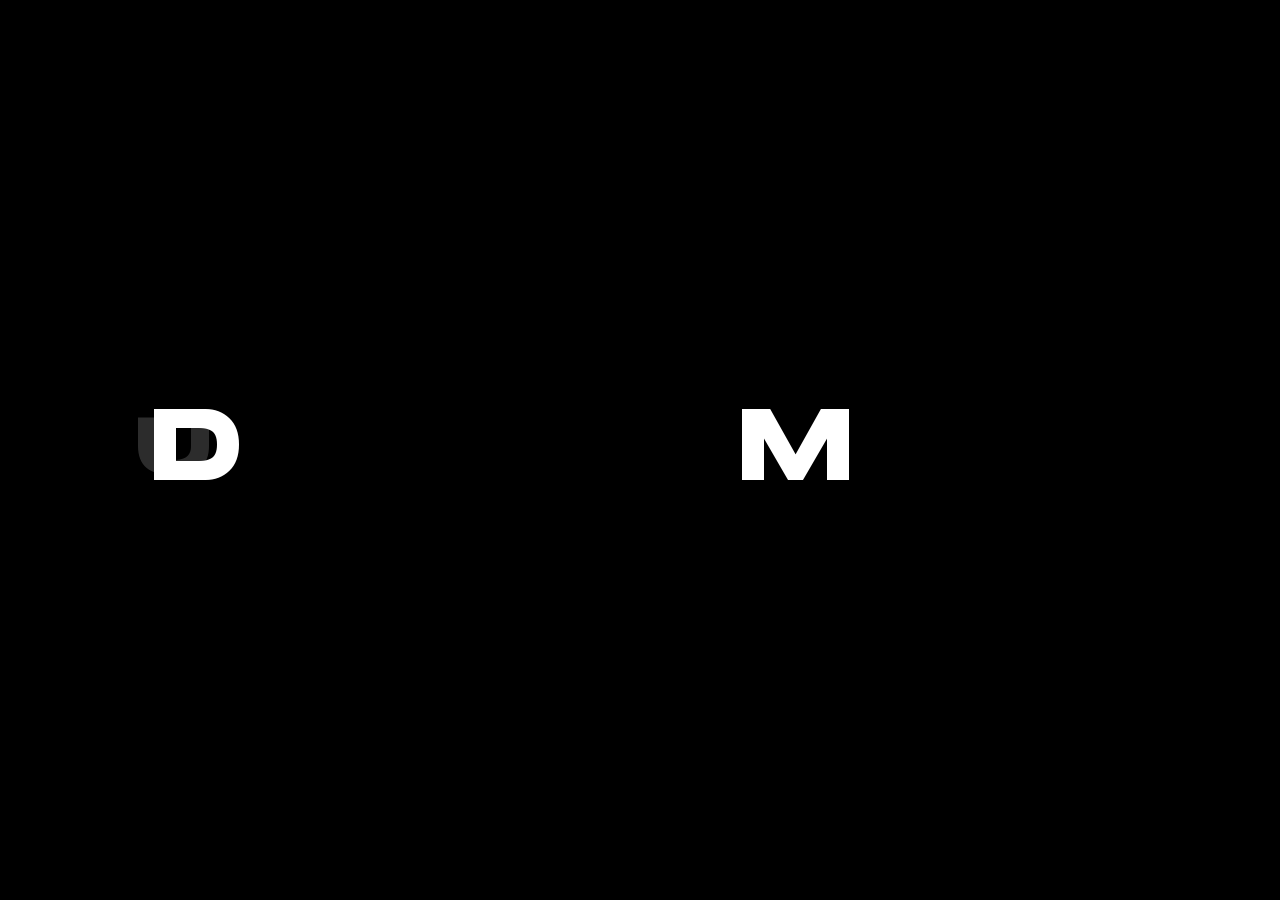
==== commit a83eacc5: "fixes on swipe" ====
--- a/index.html
+++ b/index.html
@@ -1970,6 +1970,7 @@
             // Swipe left = next project
             if (swipeDistanceX < 0) {
               console.log('👈 Swipe left detected - next project');
+              // Only click the FIRST next button to avoid double increment
               const nextButton = document.querySelector('.arrow-next');
               if (nextButton) {
                 nextButton.click();
@@ -1978,6 +1979,7 @@
             // Swipe right = previous project
             else if (swipeDistanceX > 0) {
               console.log('👉 Swipe right detected - previous project');
+              // Only click the FIRST prev button to avoid double increment
               const prevButton = document.querySelector('.arrow-prev');
               if (prevButton) {
                 prevButton.click();
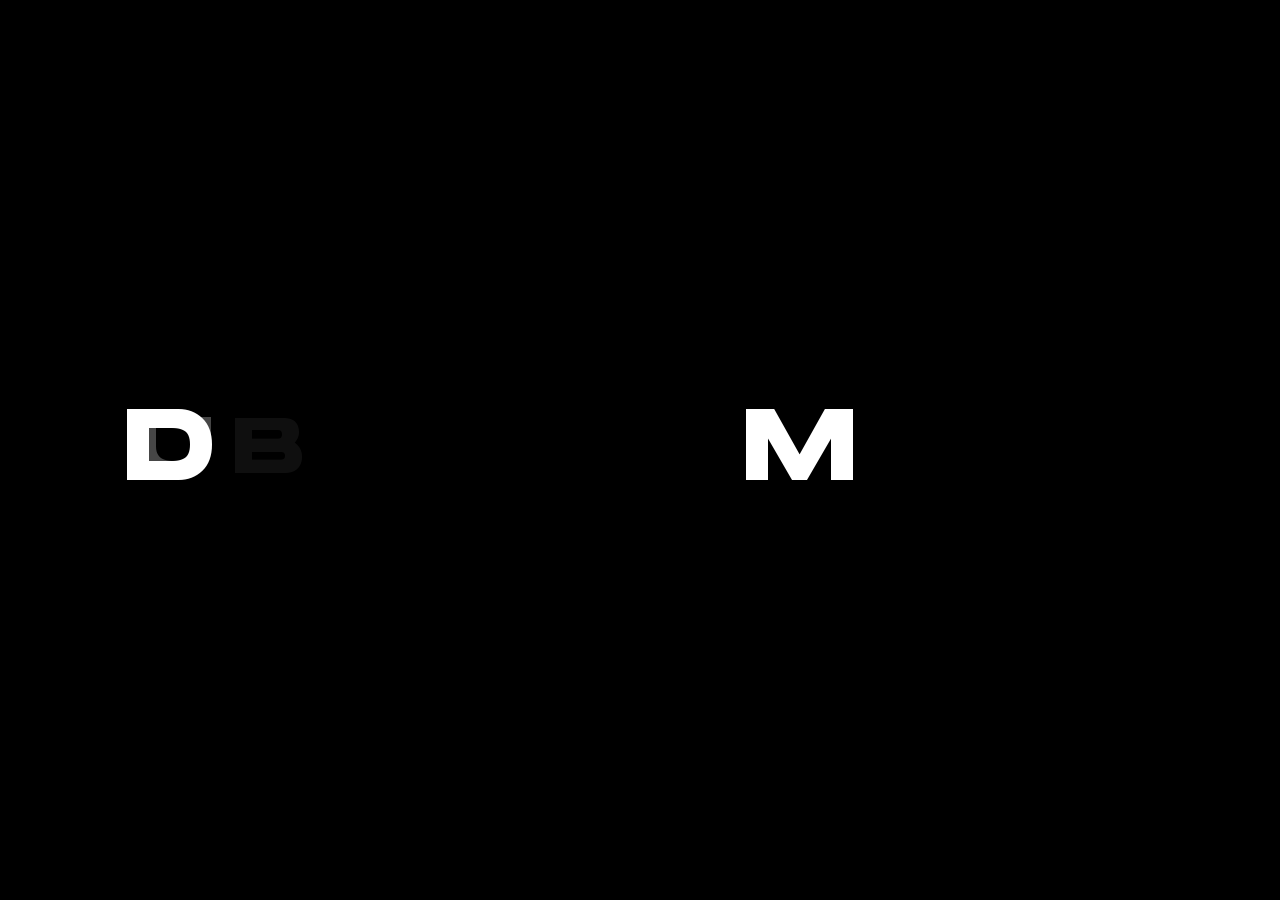
==== commit 945eab95: "fixes on swiple" ====
--- a/index.html
+++ b/index.html
@@ -1679,7 +1679,15 @@
         }
         
         // onPrevClick - handle all prev arrows (mobile + desktop)
+        // Remove old listeners by cloning nodes
         mobileArrowPrev.forEach(arrow => {
+          const newArrow = arrow.cloneNode(true);
+          arrow.parentNode.replaceChild(newArrow, arrow);
+        });
+        
+        // Re-select after cloning
+        const cleanPrevArrows = document.querySelectorAll('.arrow-prev');
+        cleanPrevArrows.forEach(arrow => {
           arrow.addEventListener('click', function(e) {
             e.preventDefault();
             e.stopPropagation();
@@ -1692,7 +1700,15 @@
         });
         
         // onNextClick - handle all next arrows (mobile + desktop)
+        // Remove old listeners by cloning nodes
         mobileArrowNext.forEach(arrow => {
+          const newArrow = arrow.cloneNode(true);
+          arrow.parentNode.replaceChild(newArrow, arrow);
+        });
+        
+        // Re-select after cloning
+        const cleanNextArrows = document.querySelectorAll('.arrow-next');
+        cleanNextArrows.forEach(arrow => {
           arrow.addEventListener('click', function(e) {
             e.preventDefault();
             e.stopPropagation();
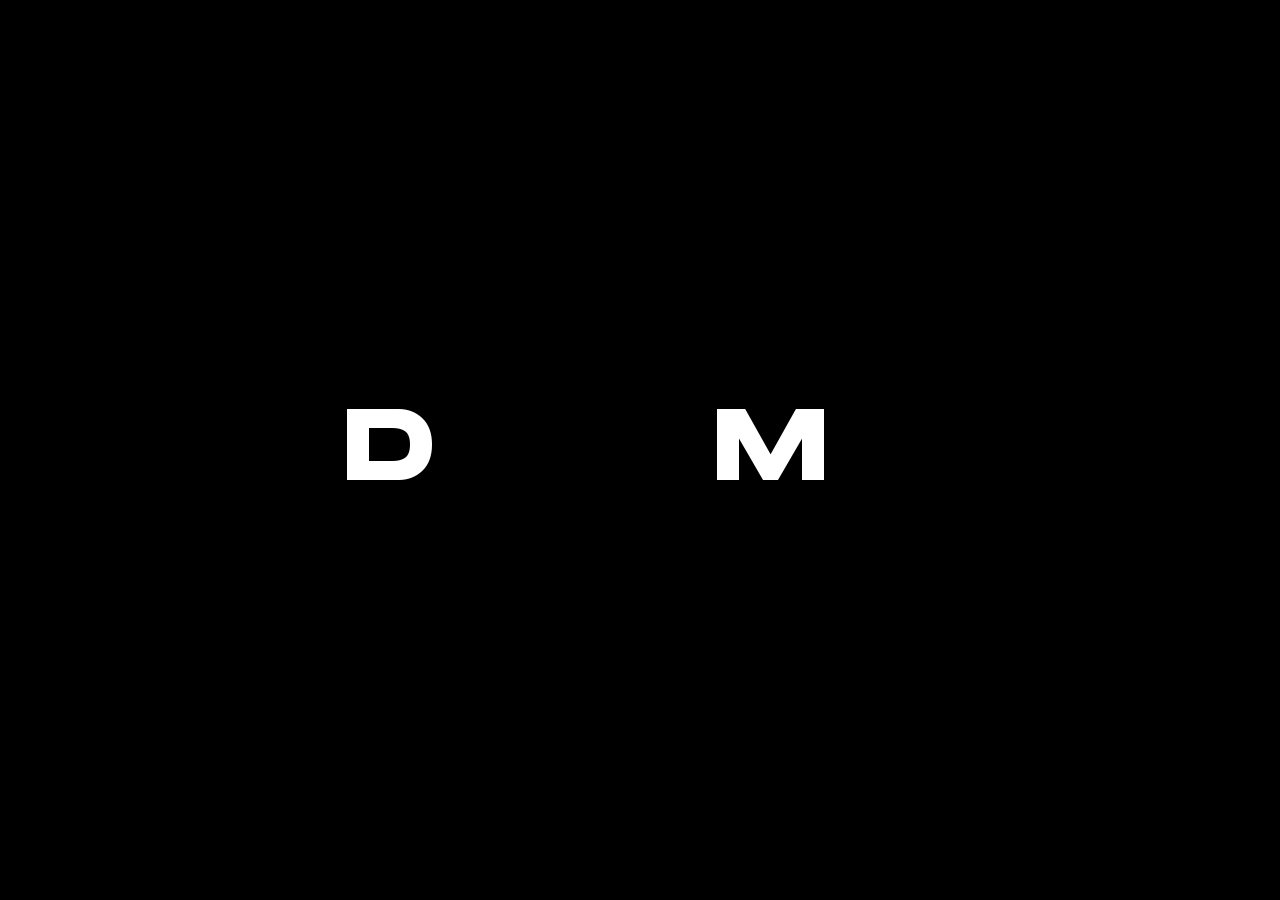
==== commit df39b81d: "fixes on swipe" ====
--- a/index.html
+++ b/index.html
@@ -1945,9 +1945,16 @@
         let touchEndX = 0;
         let touchStartY = 0;
         let touchEndY = 0;
+        let swipeListenersAttached = false; // Flag to prevent duplicate attachment
         
         // Wait for video wrapper to be available
         function attachSwipeListeners() {
+          // Prevent duplicate attachment
+          if (swipeListenersAttached) {
+            console.log('⏭️ Swipe listeners already attached, skipping...');
+            return;
+          }
+          
           const videoWrapper = document.querySelector('.box--home__wrapper');
           
           if (!videoWrapper) {
@@ -1958,19 +1965,29 @@
           
           console.log('✓ Video wrapper found, attaching swipe listeners');
           
+          // Remove old listeners by replacing the element
+          const newWrapper = videoWrapper.cloneNode(true);
+          videoWrapper.parentNode.replaceChild(newWrapper, videoWrapper);
+          
+          // Re-select the new element
+          const freshWrapper = document.querySelector('.box--home__wrapper');
+          
           // Touch start
-          videoWrapper.addEventListener('touchstart', function(e) {
+          freshWrapper.addEventListener('touchstart', function(e) {
             touchStartX = e.changedTouches[0].screenX;
             touchStartY = e.changedTouches[0].screenY;
           }, { passive: true });
           
           // Touch end
-          videoWrapper.addEventListener('touchend', function(e) {
+          freshWrapper.addEventListener('touchend', function(e) {
             touchEndX = e.changedTouches[0].screenX;
             touchEndY = e.changedTouches[0].screenY;
             handleSwipeGesture();
           }, { passive: true });
           
+          // Mark as attached
+          swipeListenersAttached = true;
+          
           function handleSwipeGesture() {
             const swipeDistanceX = touchEndX - touchStartX;
             const swipeDistanceY = touchEndY - touchStartY;
@@ -1983,22 +2000,34 @@
             // Check if swipe distance exceeds threshold
             if (Math.abs(swipeDistanceX) < swipeThreshold) return;
             
+            // Get current video index from the active list item
+            const activeItem = document.querySelector('.list--home li.is-active');
+            const currentIndex = activeItem ? parseInt(activeItem.getAttribute('data-project-index')) : 0;
+            const totalVideos = document.querySelectorAll('.js-main-video').length;
+            
+            let nextIndex;
+            
             // Swipe left = next project
             if (swipeDistanceX < 0) {
               console.log('👈 Swipe left detected - next project');
-              // Only click the FIRST next button to avoid double increment
-              const nextButton = document.querySelector('.arrow-next');
-              if (nextButton) {
-                nextButton.click();
-              }
+              nextIndex = currentIndex + 1;
+              if (nextIndex >= totalVideos) nextIndex = 0;
             }
             // Swipe right = previous project
             else if (swipeDistanceX > 0) {
               console.log('👉 Swipe right detected - previous project');
-              // Only click the FIRST prev button to avoid double increment
-              const prevButton = document.querySelector('.arrow-prev');
-              if (prevButton) {
-                prevButton.click();
+              nextIndex = currentIndex - 1;
+              if (nextIndex < 0) nextIndex = totalVideos - 1;
+            }
+            
+            console.log(`🔄 Swipe: ${currentIndex + 1}/${totalVideos} → ${nextIndex + 1}/${totalVideos}`);
+            
+            // Directly switch to the video by clicking the list item link
+            const targetItem = document.querySelector(`.list--home li[data-project-index="${nextIndex}"]`);
+            if (targetItem) {
+              const link = targetItem.querySelector('.js-change-video');
+              if (link) {
+                link.click();
               }
             }
           }
@@ -2006,11 +2035,13 @@
           console.log('✓ Touch swipe gestures initialized (threshold: ' + swipeThreshold + 'px)');
         }
         
+        // Only attach once on initial load
         attachSwipeListeners();
         
         // Re-initialize when slider is rendered (for SPA navigation)
+        // The flag prevents duplicate attachment
         window.addEventListener('slider-rendered', function() {
-          console.log('🔄 Re-initializing swipe gestures after slider render');
+          console.log('🔄 Checking if swipe gestures need re-initialization...');
           setTimeout(attachSwipeListeners, 200);
         });
       }
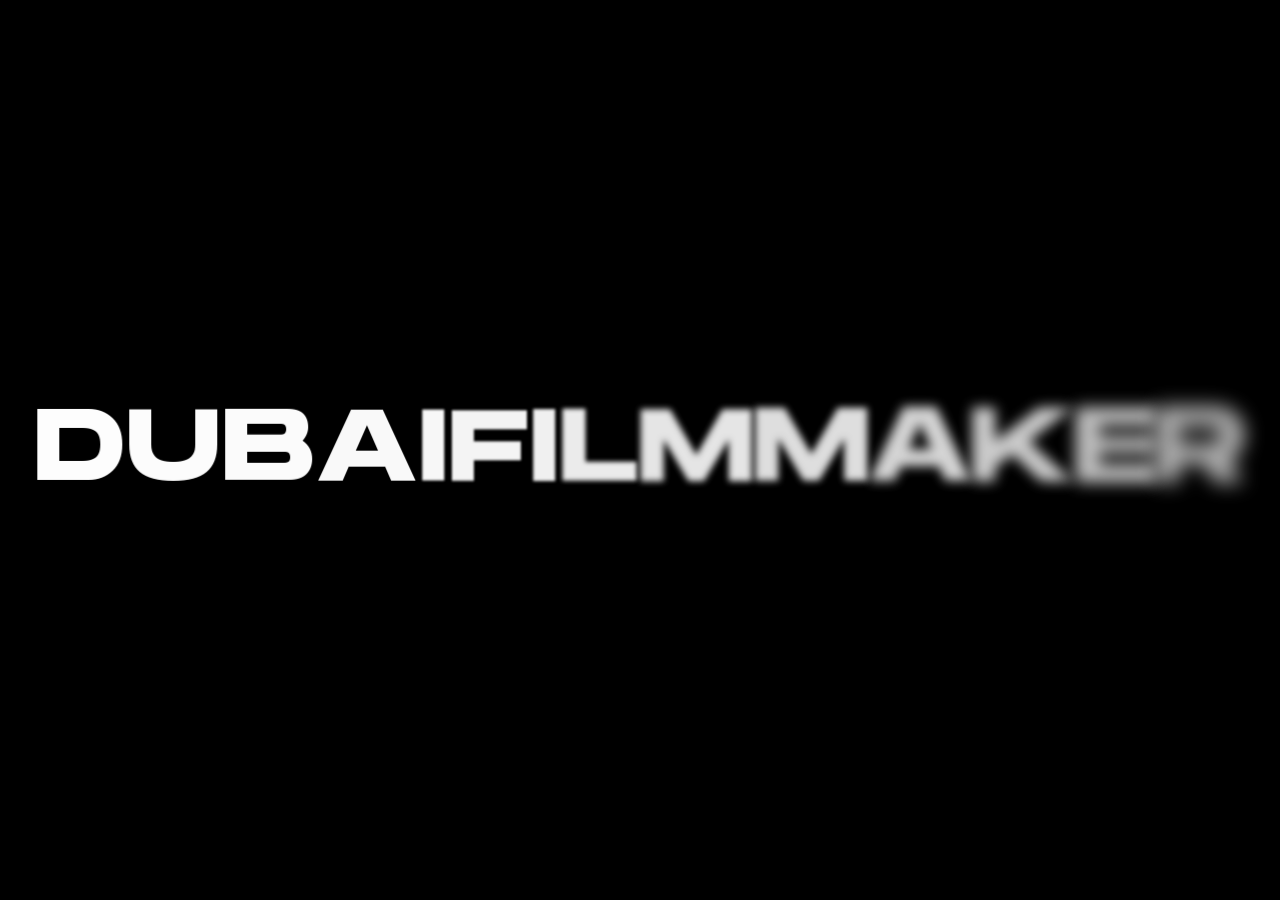
==== commit 5f343ad5: "change the animation" ====
--- a/index.html
+++ b/index.html
@@ -1087,146 +1087,55 @@
     const letters = document.querySelectorAll('.letter');
     console.log('Found', letters.length, 'letters');
 
-    function animateLetters() {
-      console.log('🚀 Starting storytelling animation: DM → D(ubai) + (Film)M(aker)...');
-      
-      // Get letter groups
-      // DUBAIFILMMAKER = D U B A I F I L M M A K E R
-      //                  0 1 2 3 4 5 6 7 8 9 10 11 12 13
-      const letterD = letters[0];  // D (Dubai)
-      const letterM = letters[9];  // M (Maker) - first M in FILMMAKER
-      const leftGroup = Array.from(letters).slice(1, 5);   // UBAI
-      const middleGroup = Array.from(letters).slice(5, 9); // FILM
-      const rightGroup = Array.from(letters).slice(10);    // AKER
-      
-      // Set initial states
-      // D and M start VERY CLOSE together in center
-      // We calculate the distance they need to move to reach their natural positions
-      
-      // Get natural positions first
-      const containerRect = document.querySelector('.intro-text-animation').getBoundingClientRect();
-      const dRect = letterD.getBoundingClientRect();
-      const mRect = letterM.getBoundingClientRect();
-      
-      // Calculate how far apart they naturally are
-      const naturalDistance = mRect.left - dRect.left;
-      
-      // Calculate the midpoint between D and M's natural positions
-      const naturalMidpoint = (dRect.left + mRect.left) / 2;
-      
-      // Calculate viewport center
-      const viewportCenter = window.innerWidth / 2;
-      
-      // Calculate offset needed to center the DM pair
-      const centerOffset = viewportCenter - naturalMidpoint;
-      
-      // Start them close together (move them toward center)
-      // D moves right, M moves left to meet in middle
-      // Make spacing responsive - scale with font size
-      const fontSize = parseFloat(window.getComputedStyle(document.querySelector('.intro-text-animation')).fontSize);
-      const closeDistance = fontSize * 0.8; // 60% of font size (responsive spacing)
-      gsap.set(letterD, { 
-        opacity: 1, 
-        x: (naturalDistance / 2) - (closeDistance / 2) + centerOffset, // Move D right toward center + center the pair
-        y: 0 
-      });
-      gsap.set(letterM, { 
-        opacity: 1, 
-        x: -(naturalDistance / 2) + (closeDistance / 2) + centerOffset, // Move M left toward center + center the pair
-        y: 0 
-      });
-      
-      console.log('📏 Initial spacing:', {
-        fontSize: fontSize.toFixed(1) + 'px',
-        closeDistance: closeDistance.toFixed(1) + 'px (60% of font size - responsive)',
-        naturalDistance: naturalDistance.toFixed(1) + 'px',
-        viewportCenter: viewportCenter.toFixed(1) + 'px',
-        naturalMidpoint: naturalMidpoint.toFixed(1) + 'px',
-        centerOffset: centerOffset.toFixed(1) + 'px',
-        dMovement: ((naturalDistance / 2) - (closeDistance / 2) + centerOffset).toFixed(1) + 'px',
-        mMovement: (-(naturalDistance / 2) + (closeDistance / 2) + centerOffset).toFixed(1) + 'px'
-      });
-      
-      // All other letters invisible and scaled down (Posterco style)
-      gsap.set([...leftGroup, ...middleGroup, ...rightGroup], { 
-        opacity: 0, 
-        y: 0,
-        scale: 0.76 // Start at 76% like Posterco
-      });
-      
-      // Create timeline
-      const tl = gsap.timeline({
-        onComplete: () => {
-          console.log('✅ Storytelling animation complete - DUBAIFILMMAKER revealed!');
-          
-          // Dispatch custom event that other scripts can listen to
-          const event = new CustomEvent('gsap-text-animation-complete', {
-            detail: { duration: tl.duration() }
-          });
-          window.dispatchEvent(event);
-          
-          // Store completion flag globally
-          window.__gsapTextAnimationComplete = true;
-        }
-      });
-
-      // PHASE 1: Hold DM together (0.5s)
-      tl.to({}, { 
-        duration: 0.5,
-        onStart: () => console.log('→ DM together (Dubai + Maker)')
-      });
-
-      // PHASE 2: D moves left, M moves right (split apart) - 0.6s duration
-      tl.to(letterD, {
-        x: 0,  // D moves to its final position (left)
-        duration: 0.6,
-        ease: 'power2.out',
-        onStart: () => console.log('→ D (Dubai) moving left')
-      }, 0.5);
-      
-      tl.to(letterM, {
-        x: 0,  // M moves to its final position (right)
-        duration: 0.6,
-        ease: 'power2.out',
-        onStart: () => console.log('→ M (Maker) moving right')
-      }, 0.5);
-
-      // PHASE 3: Fill in the middle letters as D and M separate
-      // Posterco-style: opacity 0→1, scale 76%→100%, cubic-bezier easing
-      // UBAI appears (left side - after D)
-      tl.to(leftGroup, {
-        opacity: 1,
-        scale: 1,
-        stagger: 0.06,
-        duration: 0.5,
-        ease: 'cubic-bezier(0, 1, 0.8, 0)', // Posterco easing
-        onStart: () => console.log('→ UBAI filling in (Dubai) - Posterco style')
-      }, 0.7);
-      
-      // FILM appears (middle)
-      tl.to(middleGroup, {
-        opacity: 1,
-        scale: 1,
-        stagger: 0.06,
-        duration: 0.5,
-        ease: 'cubic-bezier(0, 1, 0.8, 0)', // Posterco easing
-        onStart: () => console.log('→ FILM filling in - Posterco style')
-      }, 0.9);
-      
-      // AKER appears (right side - after M)
-      tl.to(rightGroup, {
-        opacity: 1,
-        scale: 1,
-        stagger: 0.06,
-        duration: 0.5,
-        ease: 'cubic-bezier(0, 1, 0.8, 0)', // Posterco easing
-        onStart: () => console.log('→ AKER filling in (Maker) - Posterco style')
-      }, 1.1);
-
-      console.log('Storytelling timeline created:', tl);
-      return tl;
-    }
-
+    
+      function animateLetters() {
+        console.log('🚀 Starting Cinematic Bloom & Glow animation...');
+
+        // ─── CINEMATIC BLOOM & GLOW (Animation 81) ───────────────────────────
+        // Each letter begins oversized, blurred, and over-bright (lens bloom),
+        // then resolves sharply into its final position — staggered left to right.
+        // Total: 1.4s per letter + 0.05s × 13 stagger ≈ 2.05s
+        // ────────────────────────────────────────────────────────────────────
+
+        // Initial bloom/glow state for ALL letters
+        gsap.set(letters, {
+          opacity: 0,
+          filter: 'blur(30px) brightness(5)',
+          scale: 1.3,
+          transformOrigin: 'center center'
+        });
+
+        // Create timeline
+        const tl = gsap.timeline({
+          onComplete: () => {
+            console.log('✅ Cinematic Bloom & Glow complete — DUBAIFILMMAKER revealed!');
+
+            // Dispatch custom event that other scripts can listen to
+            const event = new CustomEvent('gsap-text-animation-complete', {
+              detail: { duration: tl.duration() }
+            });
+            window.dispatchEvent(event);
+
+            // Store completion flag globally
+            window.__gsapTextAnimationComplete = true;
+          }
+        });
+
+        // All letters resolve from bloom → sharp, staggered left to right
+        tl.to(letters, {
+          opacity: 1,
+          filter: 'blur(0px) brightness(1)',
+          scale: 1,
+          duration: 1.4,
+          stagger: 0.05,
+          ease: 'power3.out',
+          onStart: () => console.log('→ Cinematic Bloom & Glow resolving…')
+        }, 0);
+
+        console.log('✓ Cinematic Bloom & Glow timeline created');
+        return tl;
+      }
+ 
     // Function to restart animation
     function restartAnimation() {
       console.log('🔄 Restarting animation...');
